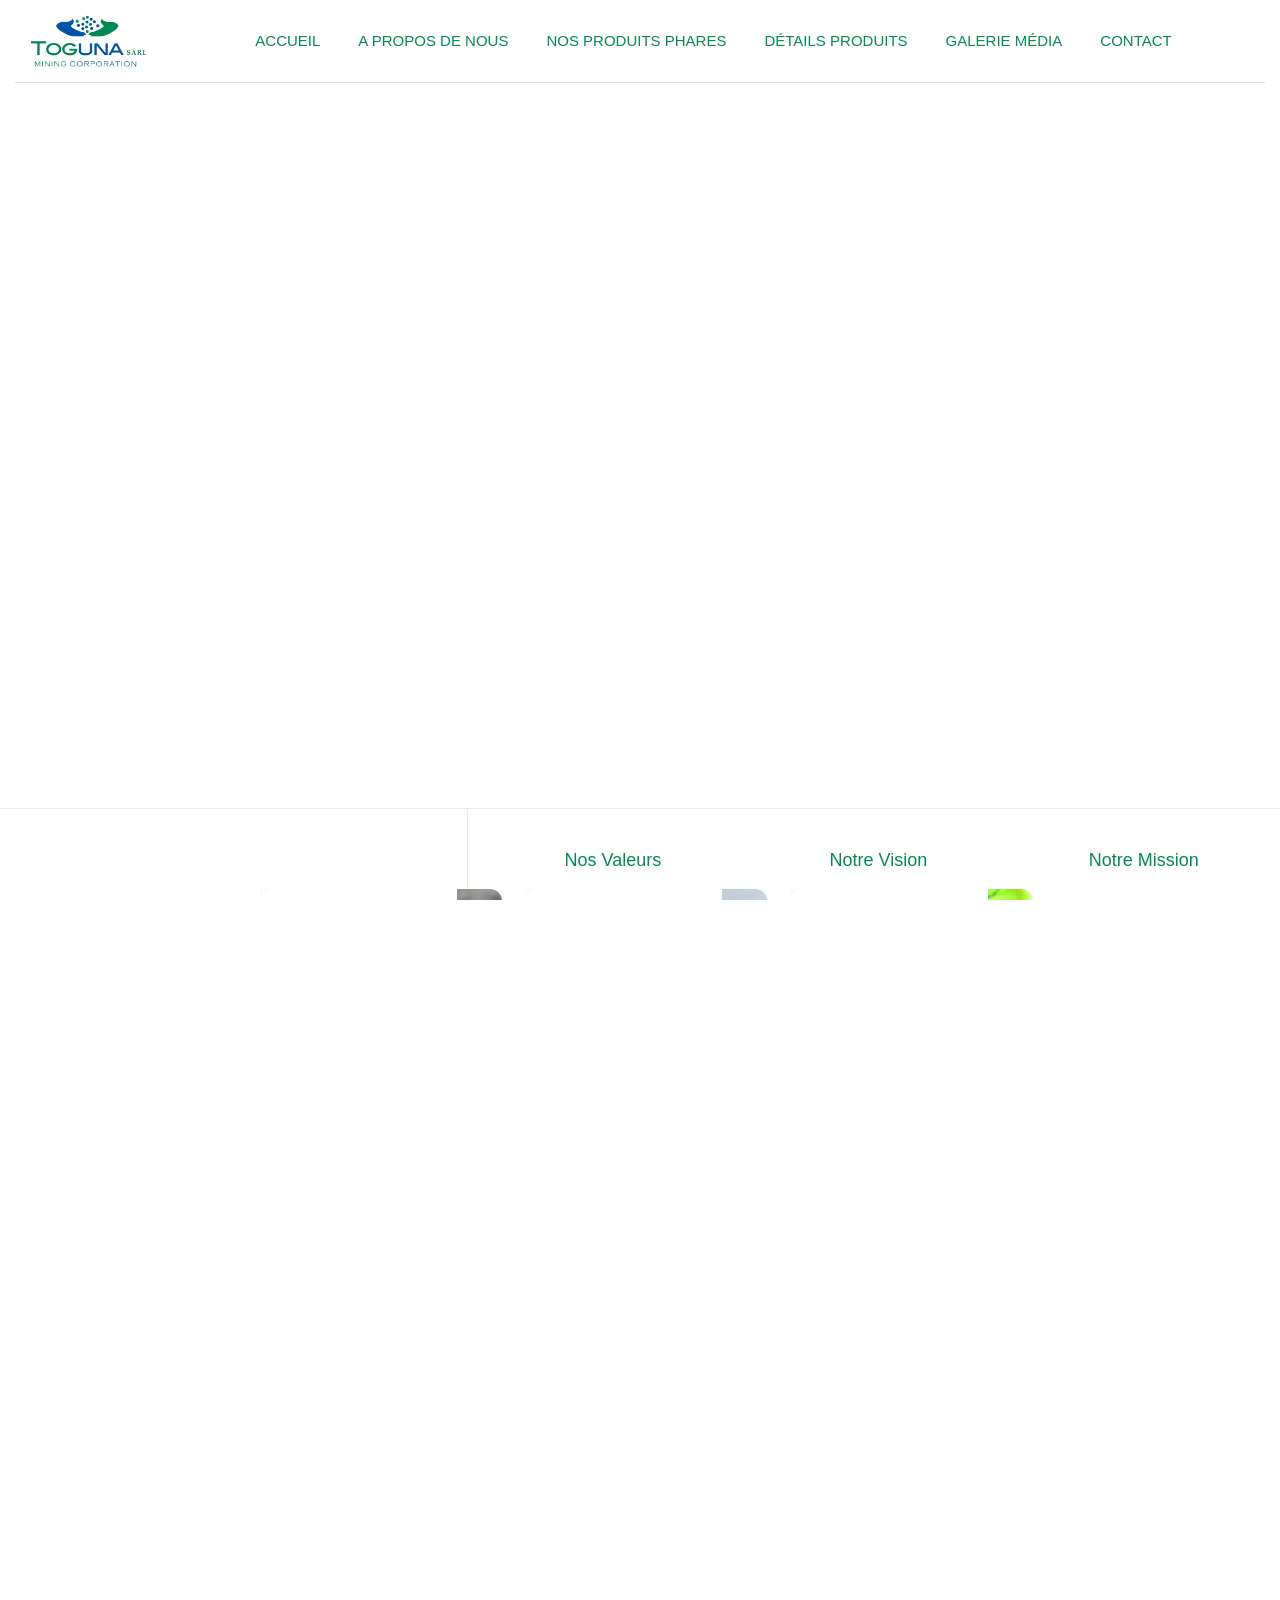
==== about.html @ 3d14f7b5 "Initial commit TmcWeb" ====
<!doctype html>
<html class="no-js" lang="zxx">


<!-- Mirrored from html.rrdevs.net/faizen/index.html by HTTrack Website Copier/3.x [XR&CO'2014], Wed, 16 Jul 2025 09:36:57 GMT -->
<head>
    <meta charset="utf-8">
    <meta http-equiv="x-ua-compatible" content="ie=edge">
    <title>Toguna Mining Corporation</title>
    <meta name="description" content="">
    <meta name="author" content="soukhinkhan">
    <meta name="viewport" content="width=device-width, initial-scale=1">
    <!-- Place favicon.ico in the root directory -->
    <link rel="shortcut icon" type="image/x-icon" href="Assetstmc\tmclogo\toglogo.jpg">
    <link rel="preconnect" href="https://fonts.googleapis.com/">
    <link rel="preconnect" href="https://fonts.gstatic.com/">
    <link href="https://fonts.googleapis.com/css2?family=Sofia&amp;display=swap" rel="stylesheet">
    <!-- CSS here -->
    <link rel="stylesheet" href="assets2/css/vendor/bootstrap.min.css">
    <link rel="stylesheet" href="assets2/css/vendor/animate.min.css">
    <link rel="stylesheet" href="assets2/css/vendor/odometer.min.css">
    <link rel="stylesheet" href="assets2/css/plugins/swiper.min.css">
    <link rel="stylesheet" href="assets2/css/vendor/magnific-popup.css">
    <link rel="stylesheet" href="assets2/css/vendor/fontawesome-pro.css"> 
    <link rel="stylesheet" href="assets2/css/vendor/spacing.css">
    <link rel="stylesheet" href="assets2/css/vendor/custom-font.css">
    <link rel="stylesheet" href="assets2/css/main.css">
    <link rel="stylesheet" href="assets2/css/custom-colors.css">
    
    <!-- CSS pour l'écran de chargement TMC -->
    <style>
        /* Loading Screen Styles */
        .loading-screen {
            position: fixed;
            top: 0;
            left: 0;
            width: 100%;
            height: 100%;
            background: linear-gradient(135deg, #068953, #0a57a4);
            display: flex;
            justify-content: center;
            align-items: center;
            z-index: 9999;
            transition: opacity 0.5s ease-out, visibility 0.5s ease-out;
        }
        
        .loading-screen.hidden {
            opacity: 0;
            visibility: hidden;
        }
        
        .loading-content {
            text-align: center;
            color: white;
        }
        
        .loading-logo {
            width: 120px;
            height: 120px;
            border-radius: 50%;
            margin-bottom: 20px;
            box-shadow: 0 10px 30px rgba(0,0,0,0.3);
            animation: logo-pulse 2s ease-in-out infinite;
        }
        
        @keyframes logo-pulse {
            0%, 100% {
                transform: scale(1);
                box-shadow: 0 10px 30px rgba(0,0,0,0.3);
            }
            50% {
                transform: scale(1.05);
                box-shadow: 0 15px 40px rgba(0,0,0,0.4);
            }
        }
        
        .loading-spinner {
            width: 40px;
            height: 40px;
            border: 3px solid rgba(255,255,255,0.3);
            border-top: 3px solid white;
            border-radius: 50%;
            margin: 20px auto;
            animation: spin 1s linear infinite;
        }
        
        @keyframes spin {
            0% { transform: rotate(0deg); }
            100% { transform: rotate(360deg); }
        }
        
        .loading-text {
            font-size: 18px;
            font-weight: 600;
            margin-top: 15px;
            opacity: 0.9;
            animation: text-fade 2s ease-in-out infinite;
        }
        
        @keyframes text-fade {
            0%, 100% { opacity: 0.9; }
            50% { opacity: 0.6; }
        }
        
        /* Styles pour les overlays de texte sur les images */
        .image-overlay-container {
            position: relative;
            overflow: hidden;
            border-radius: 12px;
            box-shadow: 0 8px 25px rgba(0, 0, 0, 0.15);
            transition: transform 0.3s ease, box-shadow 0.3s ease;
        }
        
        .image-overlay-container:hover {
            transform: translateY(-2px);
            box-shadow: 0 10px 25px rgba(0, 0, 0, 0.2);
        }
        
        .image-overlay-container img {
            width: 100%;
            height: 400px;
            object-fit: cover;
            transition: transform 0.3s ease;
        }
        
        .image-overlay-container:hover img {
            transform: scale(1.02);
        }
        
        .image-overlay {
            position: absolute;
            top: 0;
            left: 0;
            right: 0;
            bottom: 0;
            background: linear-gradient(135deg, 
                rgba(0, 0, 0, 0.7) 0%, 
                rgba(0, 0, 0, 0.8) 50%, 
                rgba(0, 0, 0, 0.9) 100%);
            display: flex;
            align-items: center;
            justify-content: center;
            opacity: 0;
            transition: all 0.4s ease;
            backdrop-filter: blur(1px);
            -webkit-backdrop-filter: blur(1px);
        }
        
        .image-overlay-container:hover .image-overlay {
            opacity: 1;
        }
        
        .overlay-content {
            text-align: center;
            color: white;
            padding: 20px;
            max-width: 90%;
            transform: translateY(20px);
            transition: transform 0.4s ease 0.1s;
        }
        
        .image-overlay-container:hover .overlay-content {
            transform: translateY(0);
        }
        
        .overlay-text {
            font-family: 'Blair', sans-serif;
            font-size: 1.3rem;
            line-height: 1.7;
            color: #ffffff;
            text-shadow: 1px 1px 3px rgba(0, 0, 0, 0.8);
            margin: 0;
            opacity: 1;
            text-align: center;
            max-width: 90%;
        }
        
        /* Suppression de l'animation de texte */
        
        @keyframes slideInFromTop {
            0% {
                opacity: 0;
                transform: translateY(-30px);
            }
            100% {
                opacity: 1;
                transform: translateY(0);
            }
        }
        
        @keyframes slideInFromBottom {
            0% {
                opacity: 0;
                transform: translateY(30px);
            }
            100% {
                opacity: 1;
                transform: translateY(0);
            }
        }
        
        /* Responsive pour mobile */
        @media (max-width: 768px) {
            .image-overlay-container img {
                height: 350px;
            }
            
            .overlay-text {
                font-size: 1.2rem;
                line-height: 1.6;
            }
            
            .overlay-content {
                padding: 20px;
            }
        }
        
        @media (max-width: 576px) {
            .image-overlay-container img {
                height: 300px;
            }
            
            .overlay-text {
                font-size: 1.1rem;
                line-height: 1.5;
            }
            
            .overlay-content {
                padding: 15px;
            }
        }
        
        /* Animation de pulsation pour attirer l'attention */
        .experience__item:hover .experience-title {
            color: #0a57a4;
            transition: color 0.3s ease;
        }
        
        /* Effet de brillance sur l'overlay */
        .image-overlay::before {
            content: '';
            position: absolute;
            top: 0;
            left: -100%;
            width: 100%;
            height: 100%;
            background: linear-gradient(90deg, 
                transparent, 
                rgba(255, 255, 255, 0.2), 
                transparent);
            transition: left 0.6s ease;
        }
        
        .image-overlay-container:hover .image-overlay::before {
            left: 100%;
        }
    </style>
</head>


<body>
    <!-- Loading Screen avec Logo TMC -->
<div id="loading-screen" class="loading-screen">
    <div class="loading-content">
        <img src="Assetstmc/tmclogo/toglogo.jpg" alt="TMC Logo" class="loading-logo">
        <div class="loading-spinner"></div>
        <p class="loading-text">Chargement...</p>
    </div>
</div>

<!-- Backtotop start -->
<div class="backtotop-wrap cursor-pointer">
    <svg class="backtotop-circle svg-content" width="100%" height="100%" viewBox="-1 -1 102 102">
        <path d="M50,1 a49,49 0 0,1 0,98 a49,49 0 0,1 0,-98" />
    </svg>
</div>
<!-- Backtotop end -->

<!-- Offcanvas area start -->
<div class="fix">
    <div class="offcanvas__area">
        <div class="offcanvas__wrapper">
            <div class="offcanvas__content">
                <div class="offcanvas__top d-flex justify-content-between align-items-center">
                    <div class="offcanvas__logo">
                        <a href="about.html">
                            <img src="Assetstmc\tmclogo\toglogo.jpg" alt="logo not found">
                        </a>
                    </div>
                    <div class="offcanvas__close">
                                    <button class="offcanvas-close-icon animation--flip" title="Fermer le menu">
                                <span class="offcanvas-m-lines">
                              <span class="offcanvas-m-line line--1"></span><span class="offcanvas-m-line line--2"></span><span class="offcanvas-m-line line--3"></span>
                                </span>
                        </button>
                    </div>
                </div>
                <div class="mobile-menu fix"></div>
            </div>
        </div>
    </div>
</div>
<div class="offcanvas__overlay"></div>
<div class="offcanvas__overlay-white"></div>
<!-- Offcanvas area start -->

<!-- Header area start -->
<!-- Header area start -->
<header>
    <style>
        @font-face {
            font-family: 'Blair';
            src: url('fonts/Blair-Regular.ttf') format('truetype');
            font-weight: normal;
            font-style: normal;
        }

        #header-sticky nav#mobile-menu ul li a {
            font-family: 'Blair', sans-serif;
            color: #068953; /* vert de base */
            transition: color 0.3s ease;
        }

        #header-sticky nav#mobile-menu ul li a:hover {
            color: #0a57a4; /* bleu au survol */
        }
        
        /* Style pour la navigation mobile - fond blanc et liens verts */
        .offcanvas__content {
            background-color: white !important;
        }
        
        .mobile-menu {
            background-color: white !important;
        }
        
        .mobile-menu ul li a {
            color: #068953 !important;
            font-weight: 600 !important;
            font-size: 16px !important;
            padding: 12px 0 !important;
            border-bottom: 1px solid rgba(6, 137, 83, 0.1) !important;
            transition: all 0.3s ease !important;
        }
        
        .mobile-menu ul li a:hover {
            color: #0a57a4 !important;
            background-color: rgba(6, 137, 83, 0.05) !important;
            padding-left: 10px !important;
        }
        
        .mobile-menu ul li {
            border-bottom: 1px solid rgba(6, 137, 83, 0.1) !important;
        }
        
        /* Footer - Police Blair */
        .footer {
            font-family: 'Blair', sans-serif !important;
        }
        
        .footer h2,
        .footer h3,
        .footer h4,
        .footer p,
        .footer span,
        .footer a {
            font-family: 'Blair', sans-serif !important;
        }
        
        /* Forcer la couleur bleue pour les titres du footer */
        .footer h4[style*="color: #0a57a4"] {
            color: #0a57a4 !important;
        }
        
        .footer .footer__widget-title h4 {
            color: #0a57a4 !important;
        }
        
        .footer__link ul li a {
            font-family: 'Blair', sans-serif !important;
            transition: opacity 0.3s ease;
        }
        
        .footer__link ul li a:hover {
            opacity: 0.8;
        }
        
        .footer__copyright p,
        .footer__copyright a {
            font-family: 'Blair', sans-serif !important;
        }
        
        .footer__copyright-menu ul li a {
            font-family: 'Blair', sans-serif !important;
            transition: opacity 0.3s ease;
        }
        
        .footer__copyright-menu ul li a:hover {
            opacity: 0.8;
        }
        
        .footer__info a {
            font-family: 'Blair', sans-serif !important;
        }
        
        .footer__subscribe input[type="email"] {
            font-family: 'Blair', sans-serif !important;
        }
        
        .footer__subscribe .form-check-label {
            font-family: 'Blair', sans-serif !important;
        }
        
        /* Footer Responsive */
        @media (max-width: 768px) {
            .footer__wrap {
                text-align: center;
            }
            
            .footer__widget {
                margin-bottom: 30px;
                text-align: center;
            }
            
            .footer__logo {
                text-align: center;
            }
            
            .footer__logo img {
                max-width: 150px !important;
                margin: 0 auto;
                display: block;
            }
            
            .footer__content {
                text-align: center;
            }
            
            .footer__info {
                text-align: center;
            }
            
            .footer__info a {
                display: block;
                margin-bottom: 8px;
                text-align: center;
            }
            
            .footer__link ul {
                text-align: center;
                list-style: none;
                padding: 0;
                margin: 0;
                display: flex;
                flex-direction: column;
                align-items: center;
            }
            
            .footer__link ul li {
                margin-bottom: 10px;
                text-align: center;
                width: 100%;
            }
            
            .footer__link ul li a {
                text-align: center;
                display: inline-block;
            }
            
            .footer__widget-title {
                text-align: center;
            }
            
            .footer__widget-title h4 {
                text-align: center;
            }
        }
        
        @media (max-width: 576px) {
            .footer__wrap {
                padding: 20px 0;
            }
            
            .footer__widget {
                margin-bottom: 25px;
            }
            
            .footer__widget-title {
                margin-bottom: 15px !important;
            }
            
            .footer__logo img {
                max-width: 120px !important;
            }
            
            .footer__copyright {
                text-align: center;
                margin-bottom: 15px;
            }
            
            .footer__copyright-menu {
                text-align: center;
            }
            
            .footer__copyright-menu ul {
                justify-content: center;
                display: flex;
                flex-wrap: wrap;
                gap: 15px;
            }
            
            .footer__copyright-menu ul li {
                margin: 0;
            }
        }
        
        .mobile-menu ul li:last-child {
            border-bottom: none !important;
        }
        
        /* Style pour le bouton de fermeture */
        .offcanvas-close-icon {
            color: #068953 !important;
        }
        
        .offcanvas-m-line {
            background-color: #068953 !important;
        }
        
        /* Style pour le logo dans l'offcanvas */
        .offcanvas__logo img {
            max-height: 60px !important;
        }
        
        /* Header blanc lors du scroll */
        .header.header-2 {
            background-color: white !important;
            transition: background-color 0.3s ease;
        }
        
        .header.header-2.header-sticky {
            background-color: white !important;
            box-shadow: 0 2px 10px rgba(0,0,0,0.1) !important;
        }
        
        /* Responsive pour mobile */
        @media (max-width: 768px) {
            .mobile-menu ul li a {
                font-size: 18px !important;
                padding: 15px 0 !important;
            }
            
            .offcanvas__content {
                padding: 20px !important;
            }
            
            /* Header complet blanc sur mobile */
            .header {
                background-color: white !important;
                box-shadow: 0 2px 10px rgba(0,0,0,0.1) !important;
            }
            
            .header2__main {
                background-color: white !important;
            }
            
            .header__main {
                background-color: white !important;
            }
            
            /* Logo et navigation dans le header */
            .header__logo img {
                filter: none !important;
            }
            
            .header__nav ul li a {
                color: #068953 !important;
                font-weight: 600 !important;
            }
            
            .header__nav ul li a:hover {
                color: #0a57a4 !important;
            }
            
            /* Bouton menu hamburger */
            .header__bar {
                color: #068953 !important;
            }
            
            .header__bar span {
                background-color: #068953 !important;
            }
            
            /* Overlay de l'offcanvas */
            .offcanvas__overlay {
                background-color: white !important;
                opacity: 0.95 !important;
            }
            
            /* Contenu de l'offcanvas complètement blanc */
            .offcanvas__wrapper {
                background-color: white !important;
            }
            
            .offcanvas__area {
                background-color: white !important;
            }
            
            /* S'assurer que tout le menu est blanc */
            .offcanvas__content,
            .mobile-menu,
            .mobile-menu ul,
            .mobile-menu ul li {
                background-color: white !important;
            }
            
            /* Style pour le bouton de fermeture */
            .offcanvas-close-icon {
                background-color: white !important;
                color: #068953 !important;
            }
            
            .offcanvas-m-line {
                background-color: #068953 !important;
            }
        }

        /* Styles pour le nouveau footer */
        /* Police Blair ITC sur tout le footer */
        .footer-container, .hero-section, .hero-title, .hero-subtitle, .cta-button,
        .footer-main, .footer-brand, .brand-name, .brand-description,
        .footer-column, .column-title, .footer-link,
        .footer-bottom, .copyright, .legal-links, .legal-link {
            font-family: 'Blair ITC', 'Blair', sans-serif !important;
        }
        .footer-container {
            max-width: 1200px;
            margin: 0 auto;
            background: white;
            border-radius: 16px;
            overflow: hidden;
            box-shadow: 0 4px 20px rgba(0, 0, 0, 0.1);
        }

        /* Section Hero */
        .hero-section {
            background: linear-gradient(135deg, #666 0%, #333 50%, #000 100%);
            padding: 60px 40px;
            text-align: center;
            color: white;
        }

        .hero-title {
            font-size: 3.2rem;
            font-weight: 600;
            margin-bottom: 16px;
            line-height: 1.2;
        }

        .hero-subtitle {
            font-size: 1.3rem;
            color: #ccc;
            margin-bottom: 32px;
            max-width: 640px;
            margin-left: auto;
            margin-right: auto;
            line-height: 1.5;
        }

        .cta-button {
            background: white;
            color: #333;
            padding: 16px 32px;
            border: 2px solid #0a57a4;
            border-radius: 12px;
            font-size: 1.15rem;
            font-weight: 700;
            cursor: pointer;
            transition: transform 0.2s ease, background-color 0.2s ease, color 0.2s ease;
        }

        .cta-button:hover {
            transform: translateY(-2px);
            background-color: #0a57a4;
            color: #ffffff;
        }

        /* Section Footer principale */
        .footer-main {
            padding: 60px 40px 40px;
            display: grid;
            grid-template-columns: 1fr 1fr 1fr 1fr;
            gap: 60px;
            align-items: start;
        }

        .footer-brand {
            grid-column: 1;
        }

        .brand-logo {
            display: flex;
            align-items: center;
            gap: 8px;
            margin-bottom: 20px;
        }

        .logo-icon {
            width: 24px;
            height: 24px;
            background: #333;
            border-radius: 4px;
            display: flex;
            align-items: center;
            justify-content: center;
            color: white;
            font-weight: bold;
            font-size: 14px;
        }

        .brand-name {
            font-size: 1.6rem;
            font-weight: 600;
            color: #333;
        }

        .brand-description {
            color: #666;
            line-height: 1.75;
            margin-bottom: 24px;
            font-size: 1.1rem;
        }

        .social-links {
            display: flex;
            gap: 16px;
        }

        .social-link {
            width: 40px;
            height: 40px;
            background: #f5f5f5;
            border-radius: 10px;
            display: flex;
            align-items: center;
            justify-content: center;
            color: #666;
            text-decoration: none;
            transition: all 0.2s ease;
            font-size: 1.25rem;
        }

        .social-link:hover {
            background: #333;
            color: white;
        }

        .footer-column {
            display: flex;
            flex-direction: column;
        }

        .column-title {
            font-size: 1.6rem;
            font-weight: 700;
            color: #333;
            margin-bottom: 20px;
        }

        /* Liens de la colonne "Nos pages" en h4 plus grands */
        .footer-column .page-link-title {
            margin: 0 0 12px 0;
            font-size: 1.3rem;
            font-weight: 700;
            color: #333;
            line-height: 1.35;
        }
        .footer-column .page-link-title .footer-link { font-size: inherit; display: inline-block; }

        .footer-link {
            color: #666;
            text-decoration: none;
            margin-bottom: 12px;
            font-size: 1.15rem;
            transition: color 0.2s ease;
        }

        .footer-link:hover {
            color: #333;
        }

        /* Section Copyright */
        .footer-bottom {
            padding: 20px 40px;
            border-top: 1px solid #eee;
            display: flex;
            justify-content: space-between;
            align-items: center;
            flex-wrap: wrap;
            gap: 20px;
        }

        .copyright {
            color: #999;
            font-size: 1.05rem;
        }

        .legal-links {
            display: flex;
            gap: 24px;
        }

        .legal-link {
            color: #999;
            text-decoration: none;
            font-size: 1.05rem;
            transition: color 0.2s ease;
        }

        .legal-link:hover {
            color: #666;
        }

        /* Couleurs officielles des réseaux sociaux */
        .social-link .fa-tiktok { color: #000000; }
        .social-link .fa-instagram { color: #E4405F; }
        .social-link .fa-facebook-f { color: #1877F2; }
        .social-link .fa-youtube { color: #FF0000; }

        /* Hover: fond en couleur officielle, icône en blanc */
        .social-link[href*="tiktok.com"]:hover { background: #000000; }
        .social-link[href*="instagram.com"]:hover { background: #E4405F; }
        .social-link[href*="facebook.com"]:hover { background: #1877F2; }
        .social-link[href*="youtube.com"]:hover { background: #FF0000; }

        .social-link[href*="tiktok.com"]:hover i,
        .social-link[href*="instagram.com"]:hover i,
        .social-link[href*="facebook.com"]:hover i,
        .social-link[href*="youtube.com"]:hover i { color: #FFFFFF; }

        /* Responsive pour le footer */
        @media (max-width: 768px) {
            .footer-main {
                grid-template-columns: 1fr;
                gap: 40px;
                padding: 40px 20px;
            }

            .hero-section {
                padding: 40px 20px;
            }

            .hero-title {
                font-size: 2.4rem;
            }
            .brand-name { font-size: 1.5rem; }
            .column-title { font-size: 1.4rem; }
            .footer-link { font-size: 1.05rem; }
            .social-link { width: 38px; height: 38px; font-size: 1.2rem; }

            .footer-column .page-link-title { font-size: 1.15rem; }

            .footer-bottom {
                flex-direction: column;
                text-align: center;
                padding: 20px;
            }
        }

        @media (max-width: 1024px) and (min-width: 769px) {
            .footer-main {
                grid-template-columns: 1fr 1fr;
                gap: 40px;
            }
        }
    </style>

    <div id="header-sticky" class="header header-2">
        <div class="container">
            <div class="mega__menu-wrapper p-relative">
                <div class="header__main header2__main">
                    <div class="header__left">
                        <div class="header-1__logo">
                            <a href="about.html">
                                <div class="logo">
                                    <img src="Assetstmc\tmclogo\toglogo.jpg" alt="logo not found">
                                </div>
                            </a>
                        </div>
                    </div>
                    <div class="header__middle header-2__middle">
                        <div class="mean__menu-wrapper d-none d-xl-block">
                            <div class="main-menu main-menu-2">
                                <nav id="mobile-menu">
                                    <ul>
                                        <li>
                                            <a href="index.html">Accueil</a>
                                        </li>
                                        <li>
                                            <a href="about.html">A propos de nous</a>
                                        </li>
                                        <li>
                                            <a href="portfolio-creative-thumb-slider.html">Nos produits phares</a>
                                        </li>
                                        <li>
                                            <a href="portfolio-details-creative-slider-light.html">Détails produits</a>
                                        </li>
                                        <li>
                                            <a href="index-startup-agency-light.html">Galerie Média</a>
                                        </li>
                                        <li>
                                            <a href="contact.html">Contact</a>
                                        </li>
                                    </ul>
                                </nav>
                            </div>
                        </div>
                    </div>
                    <div class="header__right header2__right">
                        <div class="header__action d-flex align-items-center">
                            <div class="header__hamburger ml-20 d-xl-none">
                                <div class="sidebar__toggle">
                                    <button class="bar-icon" title="Ouvrir le menu">
                                        <span></span>
                                        <span></span>
                                        <span></span>
                                    </button>
                                </div>
                            </div>
                        </div>
                    </div>
                </div>
            </div>
        </div>
    </div>
</header>


<div id="popup-search-box">
    <div class="box-inner-wrap d-flex align-items-center">
        <form id="form" action="#" method="get" role="search">
            <input id="popup-search" type="text" name="s" placeholder="Type keywords here...">
        </form>
        <div class="search-close"><i class="fa-sharp fa-regular fa-xmark"></i></div>
    </div>
</div>
<!-- Header area end -->

<!-- Body main wrapper start -->
 <div id="smooth-wrapper">
    <div id="smooth-content">
        <main>
            
            <!-- Banner area start -->
            <section class="banner__area body-bg p-relative overflow-hidden z-1">
                <div class="banner__line-shape">
                    <div class="project-section__border__shape"></div>
                    <div class="project-section__border__shape"></div>
                    <div class="project-section__border__shape"></div>
                    <div class="project-section__border__shape"></div>
                </div>
                <div class="container custom-container">
                    <div class="row">
                        <div class="col-12">
                            <div class="banner__content">
                                <h1 class="rr-title-animation" style="font-family: 'Blair ITC', sans-serif;">Toguna <span class="arrow"><img src="assets2/imgs/shapes/hero-1-top-arrow.png" alt="arrow"> <br> </span> 
                                    <span class="video">
                                        <a class="video-popup">
                                            <video class="title-video" data-delay="1.9" data-offset="100" data-direction="right" loop="" muted="" autoplay="" playsinline="">
                                                <source src="Assetstmc\abouts\Video header.mp4" type="video/mp4">
                                            </video>
                                        </a>
                                    </span>
                                    <span class="solutions rr-title-animation" style="font-family: 'Blair', sans-serif;">Mining</span> <span class="brand rr-title-animation" style="font-family: 'Blair', sans-serif;">Corporation.</span></h1>
                            </div>
                        </div>
                    </div>
                </div>
            </section>

            <section class="experience__area experience-section body-bg">
                <div class="container">
                    <div class="row align-items-center experience__border">
                        <div class="col-xl-4 col-lg-4">
                            <div class="experience__big__text hero">
                                <h4 style="font-family: 'Blair', sans-serif;">+09</h4>
                                <span class="_split_text" style="font-family: 'Blair', sans-serif;">ans d'experience</span>
                            </div>
                        </div>
                        <div class="col-xl-8 col-lg-8">
                            <div class="experience__wrapper">
                                <div class="experience__item">
                                    <h3 class="experience-title" style="font-family: 'Blair ITC', sans-serif;">Nos Valeurs</h3>
                                    <div class="experience-thumb return">
                                        <div class="image-overlay-container">
                                            <img src="Assetstmc\abouts\valeur.jpg" alt="image not found">
                                            <div class="image-overlay">
                                                <div class="overlay-content">
                                                    <p class="overlay-text">Placer le client au cœur de tout. TMC est née du désir de fournir des produits de qualité à des prix compétitifs. Nous ne sommes pas seulement une entreprise, nous sommes une promesse de service centré sur le client, une distinction rare dans notre industrie.</p>
                                                </div>
                                            </div>
                                        </div>
                                    </div>
                                </div>
                                <div class="experience__item">
                                    <h3 class="experience-title" style="font-family: 'Blair ITC', sans-serif;">Notre Vision </h3>
                                    <div class="experience-thumb return">
                                        <div class="image-overlay-container">
                                            <img src="Assetstmc\abouts\vison.jpg" alt="image not found">
                                            <div class="image-overlay">
                                                <div class="overlay-content">
                                                    <p class="overlay-text">Au-delà de répondre aux besoins industriels, notre ambition à court terme est de transcender les attentes en introduisant des produits nouveaux et avant-gardistes. Plongez dans l'univers TMC, où l'innovation et la diversification sont nos maîtres mots.</p>
                                                </div>
                                            </div>
                                        </div>
                                    </div>
                                </div>
                                <div class="experience__item">
                                    <h3 class="experience-title" style="font-family: 'Blair ITC', sans-serif;">Notre Mission</h3>
                                    <div class="experience-thumb return">
                                        <div class="image-overlay-container">
                                            <img src="Assetstmc\abouts\Mission.jpg" alt="image not found">
                                            <div class="image-overlay">
                                                <div class="overlay-content">
                                                    <p class="overlay-text">Être au service de la collectivité signifie chez TMC mettre à disposition des produits et des services qui façonnent des chefs-d'œuvre, contribuant à façonner le bien-être d'aujourd'hui et de demain, NOTRE ENGAGEMENT - Excellence à Chaque Pas.</p>
                                                </div>
                                            </div>
                                        </div>
                                    </div>
                                </div>
                            </div>
                        </div>
                    </div>
                </div>
            </section>

            <section class="heading-slide body-bg section-space-top-140 heading-section-pb-160">
                <div class="swiper heading-slide__active">
                    <div class="swiper-wrapper">
                        <div class="swiper-slide">
                            <h2 class="heading-slide__title" style="font-family: 'Blair ITC', sans-serif;">Gravier concassé!<img data-width="400px" src="Assetstmc\tmclogo\toglogo.jpg" alt="icon"></h2>
                        </div>
                        <div class="swiper-slide">
                            <h2 class="heading-slide__title" style="font-family: 'Blair ITC', sans-serif;">La réference du<img data-width="400px" src="Assetstmc\tmclogo\toglogo.jpg" alt="icon"></h2>
                        </div>
                    </div>
                </div>
            </section>

            <section class="about-section__area about-section section-space-bottom-160 body-bg overflow-hidden">
                <div class="container">
                    <div class="section__title-wrapper-4 hero">
                        <h2 class="section__title _split_text" style="font-family: 'Blair', sans-serif;">
                            Créer un lien <br> <img src="Assetstmc\abouts\don1.jpg" alt="image not found"> <span style="font-family: 'Blair', sans-serif;">avec </span> <br> <span class="section__subtitle" style="font-family: 'Blair', sans-serif;">la communauté.</span>
                        </h2>
                        <p class="section__title__dec rr_title_anim" style="color: #068953 !important;">
                            TMC s'engage aux côtés des plus vulnérables,<br>
                            en soutenant des actions concrètes sur le terrain,<br>
                            au service du développement et de la solidarité.
                        </p>
                    </div>
                    <div class="row">
                        <div class="col-md-6">
                            
                            <div class="about-section__left">
                                <div class="about-section__left__wrapper">
                                    <div class="about-section__thumb text-end img_anim_reveal">
                                        <img src="Assetstmc\abouts\don3.jpg" alt="image not found">
                                    </div>
                                    <div class="about-section__thumb img_anim_reveal">
                                        <img class="image-2" src="Assetstmc\abouts\don4.jpg" alt="image not found">
                                    </div>
                                </div>

                            </div>
                        </div>
                        <div class="col-md-6">
                            <div class="about-section__right">
                                <div class="about-section__right__wrapper p-relative">
                                    <div class="about-section__thumb img_anim_reveal-2">
                                        <img class="image-1" src="Assetstmc\abouts\don2.jpg" alt="image not found">
                                    </div>
                                    <div class="about-section__right__content img_anim_reveal-2">
                                        <div class="about-section__right__icon">
                                            <i class="fas fa-hands-helping" style="font-size: 48px; color: #0a57a4;"></i>
                                        </div>
                                        <p class="about-section__right__dec">
                                            Grâce à ses initiatives solidaires, TMC améliore <br>
                                            durablement le quotidien des populations locales.
                                        </p>
                                        <div class="about-section__right__count">
                                            <h4>+<span class="odometer" data-count="54">0</span></h4>
                                            <h5>Actions caritatives réalisées</h5>
                                        </div>
                                    </div>
                                </div>
                            </div>
                        </div>
                    </div>
                </div>
            </section>

                                    <h2 style="color: #068953; text-align: center; font-family: 'Blair ITC', sans-serif;">Nos moments forts</h2> <br>
            <div class="brand-section__area brand-section body-bg">
                <div class="container">
                    <div class="swiper sk-logo-slide__active">
                        <div class="swiper-wrapper">
                            <div class="swiper-slide">
                                <div class="brand-section__logo">
                                    <i class="fas fa-images" style="font-size: 48px; color: #0a57a4; opacity: 0.7;"></i>
                                </div>
                            </div>
                            <div class="swiper-slide">
                                <div class="brand-section__logo">
                                    <i class="fas fa-calendar-alt" style="font-size: 48px; color: #068953; opacity: 0.7;"></i>
                                </div>
                            </div>
                            <div class="swiper-slide">
                                <div class="brand-section__logo">
                                    <i class="fas fa-users" style="font-size: 48px; color: #0a57a4; opacity: 0.7;"></i>
                                </div>
                            </div>
                            <div class="swiper-slide">
                                <div class="brand-section__logo">
                                    <i class="fas fa-trophy" style="font-size: 48px; color: #068953; opacity: 0.7;"></i>
                                </div>
                            </div>
                            <div class="swiper-slide">
                                <div class="brand-section__logo">
                                    <i class="fas fa-star" style="font-size: 48px; color: #0a57a4; opacity: 0.7;"></i>
                                </div>
                            </div>
                            <div class="swiper-slide">
                                <div class="brand-section__logo">
                                    <i class="fas fa-heart" style="font-size: 48px; color: #068953; opacity: 0.7;"></i>
                                </div>
                            </div>
                        </div>
                    </div>
                </div>
            </div>

            <section class="project-section__area tp-btn-trigger-2 project-section body-bg section-space-bottom-160 section-space-top-110">
                <div class="container">
                    <div class="project-section__shape__wrap">
                        <div class="project-section__border__shape"></div>
                        <div class="project-section__border__shape"></div>
                        <div class="project-section__border__shape"></div>
                        <div class="project-section__border__shape"></div>
                    </div>
                    <div class="row">
                        <div class="col-md-6">
                            <div class="project-section__item margin-bottom margin-right">
                                <div class="project-section__title__wrap hero">
                                    
                                    <h3 class="project-section__title _split_text">Expo  <br>
                                     Ogobagna</a></h3>
                                </div>
                                <div class="project-section__thumb">
                                    <img src="Assetstmc\abouts\ogobagna 2025.jpg" alt="image not found">
                                </div>
                            </div>
                            <div class="project-section__item margin-bottom margin-right">
                                <div class="project-section__title__wrap hero">
                                    
                                    <h3 class="project-section__title _split_text">Mouton <br>
                                    Tabaski</a></h3>
                                </div>
                                <div class="project-section__thumb">
                                    <img src="Assetstmc\abouts\remise des moutons.jpg" alt="image not found">
                                </div>
                            </div>
                            <div class="project-section__item margin-right">
                                <div class="project-section__title__wrap hero">
                                    
                                    <h3 class="project-section__title _split_text">Fanzone <br>
                                    2024</a></h3>
                                </div>
                                <div class="project-section__thumb">
                                    <img src="Assetstmc\abouts\fanzone 2024.jpg" alt="image not found">
                                </div>
                            </div>
                        </div>
                        <div class="col-md-6">
                            <div class="project-section__item margin-top margin-left">
                                <div class="project-section__title__wrap hero">
                                    <h3 class="project-section__title _split_text">Journée <br>
                                    8 mars</a></h3>
                                </div>
                                <div class="project-section__thumb">
                                    <img src="Assetstmc\abouts\8 mars.jpg" alt="image not found">
                                </div>
                            </div>
                            <div class="project-section__item margin-top margin-left">
                                <div class="project-section__title__wrap hero">
                                   
                                    <h3 class="project-section__title _split_text">Team <br>
                                    Building</a></h3>
                                </div>
                                <div class="project-section__thumb">
                                    <img src="Assetstmc\abouts\teambuilding 2023.jpg" alt="image not found">
                                </div>
                            </div>
                                                        <div class="project-section__item margin-top margin-left">
                                <div class="project-section__title__wrap hero">
                                    
                                    <h3 class="project-section__title _split_text">Sunakari <br>
                                    2024</a></h3>
                                </div>
                                <div class="project-section__thumb">
                                    <img src="Assetstmc\abouts\sunakari 2024.jpg" alt="image not found">
                                </div>
                            </div>
                            <div class="project-section__content margin-top margin-left">
                                <div class="tp-portfolio-more tp-hover-btn-wrapper tp-btn-bounce-2">
                                    <a href="index-startup-agency-light.html"
                                        class="tp-hover-btn tp-hover-btn-item tp-btn-circle-2 d-flex align-items-center justify-content-center flex-column">
                                        <span class="tp-btn-circle-text-2">
                                            Voir <svg width="18" height="18" viewBox="0 0 18 18" fill="none" xmlns="http://www.w3.org/2000/svg">
                                                <path d="M4.24268 13.3843L13.0108 4.61615" stroke="white" stroke-width="1.5" stroke-linecap="round"
                                                    stroke-linejoin="round" />
                                                <path d="M4.52539 4.61621H13.0107V13.1015" stroke="white" stroke-width="1.5" stroke-linecap="round"
                                                    stroke-linejoin="round" />
                                            </svg>
                                            <br> la gallerie media
                                        </span>
                                        <i class="tp-btn-circle-dot"></i>
                                    </a>
                                </div>
                            </div>
                        </div>
                    </div>
                </div>
            </section>

            <div class="portfolio__big mb-30 body-bg overflow-hidden section-space-bottom">
                <div class="portfolio__big-inner overflow-hidden p-relative">
                    <img src="Assetstmc\abouts\open space.jpg" alt="img not found">
                    <div class="portfolio__big-inner-box"> 
                        <span class="portfolio__big-inner-box-item">open space</span>
                        <span class="portfolio__big-inner-box-item">collaboration</span>
                    </div>

                    <!--<div class="tp-portfolio-area p-relative z-index-1 overflow-hidden">
                        <div class="tp-portfolio-top-text tp-portfolio-bg-text d-flex align-items-center">
                            <p>Environnement moderne</p>
                            <div class="tp-portfolio-top-text-border">
                                <a class="tp-portfolio-top-text-border-icon" href="service-details.html"><i class="fa-regular fa-arrow-right"></i></a>
                            </div>
                            <p>Travail d’équipe</p>
                        </div>
                    </div> --> 
                </div>
            </div>

            

        </main>
        
        <!-- Footer area start -->
        <style>
            /* Footer responsive centering */
            @media (max-width: 576px) {
                .footer-column {
                    text-align: center;
                }
                .footer-brand {
                    text-align: center;
                }
                .social-links {
                    justify-content: center;
                }
            }
        </style>
        <footer>
            <div class="footer-container">
                <!-- Section Hero -->
                <div class="hero-section">
                    <h2 class="hero-title" style="color: white !important;">Besoin de produit de construction de qualité ?</h2>
                    <p class="hero-subtitle">Toguna Mining Corporation fournit des produits fiables et performants pour vos projets au Mali et dans la sous‑région.</p>
                    <a class="cta-button" href="Assetstmc/abouts/Presentation Toguna Mining.pdf" download target="_blank" rel="noopener">Télécharger la présentation</a>
                </div>

                <!-- Section Footer principale -->
                <div class="footer-main">
                    <!-- Marque -->
                    <div class="footer-brand">
                        <div class="brand-logo">
                            <img src="Assetstmc/tmclogo/tmclogo-black.png" alt="Toguna Mining Corporation" style="height:60px;width:auto;object-fit:contain;" />
                        </div>
                        <p class="brand-description" style="font-size: clamp(15px, 1.4vw, 18px); line-height: 1.6;">Leader dans l'extraction et la transformation de produit de construction au Mali. Qualité, fiabilité et engagement pour vos chantiers.</p>
                        <div class="social-links">
                            <a aria-label="Tiktok" href="https://www.tiktok.com/@togunamining?is_from_webapp=1&sender_device=pc" target="_blank" rel="noopener" class="social-link"><i class="fa-brands fa-tiktok"></i></a>
                            <a aria-label="Instagram" href="https://www.instagram.com/mtoguna?utm_source=ig_web_button_share_sheet&igsh=NGUwOWZidGE3OXhu" target="_blank" rel="noopener" class="social-link"><i class="fa-brands fa-instagram"></i></a>
                            <a aria-label="Facebook" href="https://www.facebook.com/share/1GqZebvYbv/?mibextid=wwXIfr" target="_blank" rel="noopener" class="social-link"><i class="fa-brands fa-facebook-f"></i></a>
                            <a aria-label="YouTube" href="https://youtube.com/@togunamining-corp?si=p4G_PjlKexDzstfh" target="_blank" rel="noopener" class="social-link"><i class="fa-brands fa-youtube"></i></a>
                        </div>
                    </div>

                    <!-- Colonne Product -->
                    <div class="footer-column">
                        <h3 class="column-title">Produits</h3>
                        <h4 class="page-link-title"><a href="portfolio-details-creative-slider-light.html" class="footer-link">Calcaire</a></h4>
                        <h4 class="page-link-title"><a href="portfolio-details-creative-slider-light.html" class="footer-link">Dolérite</a></h4>
                        <h4 class="page-link-title"><a href="portfolio-details-creative-slider-light.html" class="footer-link">Pierres taillées</a></h4>
                        <h4 class="page-link-title"><a href="portfolio-details-creative-slider-light.html" class="footer-link">Graviers</a></h4>
                        <h4 class="page-link-title"><a href="portfolio-details-creative-slider-light.html" class="footer-link">Galets décoratifs</a></h4>
                    </div>

                    <!-- Colonne Resources -->
                    <div class="footer-column">
                        <h3 class="column-title">Ressources</h3>
                        <h4 class="page-link-title"><a href="Assetstmc/abouts/Presentation Toguna Mining.pdf" download target="_blank" rel="noopener" class="footer-link">Présentation (PDF)</a></h4>
                        <h4 class="page-link-title"><a href="Assetstmc/abouts/CATALOGUE MINING REVUUU PRINT.pdf" download target="_blank" rel="noopener" class="footer-link">Catalogue (PDF)</a></h4>
                        <h4 class="page-link-title"><a href="index-startup-agency-light.html" class="footer-link">Galerie média</a></h4>
                        <h4 class="page-link-title"><a href="contact.html" class="footer-link">Support</a></h4>
                    </div>

                    <!-- Colonne Company -->
                    <div class="footer-column">
                        <h3 class="column-title">Nos pages</h3>
                        <h4 class="page-link-title"><a href="index.html" class="footer-link">Accueil</a></h4>
                        <h4 class="page-link-title"><a href="about.html" class="footer-link">À propos</a></h4>
                        <h4 class="page-link-title"><a href="portfolio-creative-thumb-slider.html" class="footer-link">Nos produits phares</a></h4>
                        <h4 class="page-link-title"><a href="portfolio-details-creative-slider-light.html" class="footer-link">Détails produits</a></h4>
                        <h4 class="page-link-title"><a href="index-startup-agency-light.html" class="footer-link">Galerie média</a></h4>
                        <h4 class="page-link-title"><a href="contact.html" class="footer-link">Contact</a></h4>
                    </div>
                </div>

                <!-- Section Copyright -->
                <div class="footer-bottom">
                    <p class="copyright">© 2025 GDA Corporate</p>
                    <div class="legal-links">
                        <span class="legal-link">TMC Mining & Produits</span>
                    </div>
                </div>
            </div>
        </footer>

        

    </div>
</div>
<div id="scroll-percentage"><span id="scroll-percentage-value"></span></div>




<!-- JS here -->
<script src="assets2/js/vendor/jquery-3.7.1.min.js"></script>
<script src="assets2/js/vendor/chroma.min.js"></script>
<script src="assets2/js/plugins/waypoints.min.js"></script>
<script src="assets2/js/vendor/bootstrap.bundle.min.js"></script>
<script src="assets2/js/plugins/meanmenu.min.js"></script>
<script src="assets2/js/plugins/swiper.min.js"></script>
<script src="assets2/js/plugins/gsap.js"></script>
<script src="assets2/js/plugins/ScrollSmoother.js"></script>
<script src="assets2/js/plugins/ScrollToPlugin.js"></script>
<script src="assets2/js/plugins/ScrollTrigger.js"></script>
<script src="assets2/js/plugins/SplitText.js"></script>
<script src="assets2/js/plugins/wow.js"></script>
<script src="assets2/js/vendor/magnific-popup.min.js"></script>
<script src="assets2/js/vendor/type.js"></script>
<script src="assets2/js/vendor/vanilla-tilt.js"></script>
<script src="assets2/js/plugins/nice-select.min.js"></script>
<script src="assets2/js/vendor/odometer.min.js"></script>
<script src="assets2/js/vendor/jarallax.min.js"></script>
<script src="assets2/js/vendor/jquery-ui.min.js"></script>
<script src="assets2/js/vendor/jquery.counterup.min.js"></script>
<script src="assets2/js/plugins/parallax-scroll.js"></script>
<script src="assets2/js/plugins/jquery.countdown.min.js"></script>
<script src="assets2/js/plugins/isotope-docs.min.js"></script>
<script src="assets2/js/vendor/ajax-form.js"></script>
<script src="assets2/js/main.js"></script>

<!-- Script pour l'écran de chargement -->
<script>
    // Gestion de l'écran de chargement
    document.addEventListener('DOMContentLoaded', function() {
        const loadingScreen = document.getElementById('loading-screen');
        
        // Masquer l'écran de chargement après 2 secondes
        setTimeout(function() {
            loadingScreen.classList.add('hidden');
            
            // Supprimer complètement l'élément après l'animation
            setTimeout(function() {
                loadingScreen.style.display = 'none';
            }, 500);
        }, 2000);
        
        // Masquer immédiatement si la page est déjà chargée
        if (document.readyState === 'complete') {
            loadingScreen.classList.add('hidden');
            setTimeout(function() {
                loadingScreen.style.display = 'none';
            }, 500);
        }
    });
    
    // Masquer l'écran de chargement quand la page est complètement chargée
    window.addEventListener('load', function() {
        const loadingScreen = document.getElementById('loading-screen');
        if (loadingScreen && !loadingScreen.classList.contains('hidden')) {
            loadingScreen.classList.add('hidden');
            setTimeout(function() {
                loadingScreen.style.display = 'none';
            }, 500);
        }
    });
    
    // Animations pour les overlays d'images
    document.addEventListener('DOMContentLoaded', function() {
        const overlayContainers = document.querySelectorAll('.image-overlay-container');
        
        // Animation d'apparition au scroll (sans déplacement vertical)
        const observerOptions = {
            threshold: 0.3,
            rootMargin: '0px 0px -50px 0px'
        };
        
        const observer = new IntersectionObserver(function(entries) {
            entries.forEach(entry => {
                if (entry.isIntersecting) {
                    entry.target.style.opacity = '1';
                }
            });
        }, observerOptions);
        
        // Observer chaque conteneur d'image
        overlayContainers.forEach((container, index) => {
            container.style.opacity = '0';
            container.style.transition = `opacity 0.6s ease ${index * 0.2}s`;
            observer.observe(container);
        });
        
        // Gestion des événements de survol (sans animation de texte)
        overlayContainers.forEach(container => {
            const overlay = container.querySelector('.image-overlay');
            const text = container.querySelector('.overlay-text');
            
            // Le texte apparaît directement au survol, sans animation
        });
        
        // Suppression de l'animation de parallaxe pour éviter que les images montent
        
        // Animation de pulsation pour les titres
        const experienceTitles = document.querySelectorAll('.experience-title');
        experienceTitles.forEach(title => {
            title.addEventListener('mouseenter', function() {
                this.style.animation = 'pulse 0.6s ease-in-out';
            });
            
            title.addEventListener('animationend', function() {
                this.style.animation = '';
            });
        });
    });
    
    // Animation de pulsation CSS
    const style = document.createElement('style');
    style.textContent = `
        @keyframes pulse {
            0% { transform: scale(1); }
            50% { transform: scale(1.05); }
            100% { transform: scale(1); }
        }
        
        .image-overlay-container {
            will-change: transform;
        }
        
        .overlay-content {
            will-change: transform, opacity;
        }
    `;
    document.head.appendChild(style);
</script>
</body>


<!-- Mirrored from html.rrdevs.net/faizen/index.html by HTTrack Website Copier/3.x [XR&CO'2014], Wed, 16 Jul 2025 09:37:31 GMT -->
</html>
---- assets2/css/vendor/spacing.css ----
/***
Spacing

xs : 0 - 575
sm:576- 767
md:768 - 991
lg: 992 - 1199
xl:1200 - 1359

mt : margin-top
ml: margin-left
mr: margin-right
mb: margin-bottom

*/
.mt-5{margin-top:5px}.mb-5{margin-bottom:5px}.ml-5{margin-left:5px}.mr-5{margin-right:5px}.pt-5{padding-top:5px}.pb-5{padding-bottom:5px}.pl-5{padding-left:5px}.pr-5{padding-right:5px}.mt-10{margin-top:10px}.mb-10{margin-bottom:10px}.ml-10{margin-left:10px}.mr-10{margin-right:10px}.pt-10{padding-top:10px}.pb-10{padding-bottom:10px}.pl-10{padding-left:10px}.pr-10{padding-right:10px}.mt-15{margin-top:15px}.mb-15{margin-bottom:15px}.ml-15{margin-left:15px}.mr-15{margin-right:15px}.pt-15{padding-top:15px}.pb-15{padding-bottom:15px}.pl-15{padding-left:15px}.pr-15{padding-right:15px}.mt-20{margin-top:20px}.mb-20{margin-bottom:20px}.ml-20{margin-left:20px}.mr-20{margin-right:20px}.pt-20{padding-top:20px}.pb-20{padding-bottom:20px}.pl-20{padding-left:20px}.pr-20{padding-right:20px}.mt-25{margin-top:25px}.mb-25{margin-bottom:25px}.ml-25{margin-left:25px}.mr-25{margin-right:25px}.pt-25{padding-top:25px}.pb-25{padding-bottom:25px}.pl-25{padding-left:25px}.pr-25{padding-right:25px}.mt-30{margin-top:30px}.mb-30{margin-bottom:30px}.ml-30{margin-left:30px}.mr-30{margin-right:30px}.pt-30{padding-top:30px}.pb-30{padding-bottom:30px}.pl-30{padding-left:30px}.pr-30{padding-right:30px}.mt-35{margin-top:35px}.mb-35{margin-bottom:35px}.ml-35{margin-left:35px}.mr-35{margin-right:35px}.pt-35{padding-top:35px}.pb-35{padding-bottom:35px}.pl-35{padding-left:35px}.pr-35{padding-right:35px}.mt-40{margin-top:40px}.mb-40{margin-bottom:40px}.ml-40{margin-left:40px}.mr-40{margin-right:40px}.pt-40{padding-top:40px}.pb-40{padding-bottom:40px}.pl-40{padding-left:40px}.pr-40{padding-right:40px}.mt-45{margin-top:45px}.mb-45{margin-bottom:45px}.ml-45{margin-left:45px}.mr-45{margin-right:45px}.pt-45{padding-top:45px}.pb-45{padding-bottom:45px}.pl-45{padding-left:45px}.pr-45{padding-right:45px}.mt-50{margin-top:50px}.mb-50{margin-bottom:50px}.ml-50{margin-left:50px}.mr-50{margin-right:50px}.pt-50{padding-top:50px}.pb-50{padding-bottom:50px}.pl-50{padding-left:50px}.pr-50{padding-right:50px}.mt-55{margin-top:55px}.mb-55{margin-bottom:55px}.ml-55{margin-left:55px}.mr-55{margin-right:55px}.pt-55{padding-top:55px}.pb-55{padding-bottom:55px}.pl-55{padding-left:55px}.pr-55{padding-right:55px}.mt-60{margin-top:60px}.mb-60{margin-bottom:60px}.ml-60{margin-left:60px}.mr-60{margin-right:60px}.pt-60{padding-top:60px}.pb-60{padding-bottom:60px}.pl-60{padding-left:60px}.pr-60{padding-right:60px}.mt-65{margin-top:65px}.mb-65{margin-bottom:65px}.ml-65{margin-left:65px}.mr-65{margin-right:65px}.pt-65{padding-top:65px}.pb-65{padding-bottom:65px}.pl-65{padding-left:65px}.pr-65{padding-right:65px}.mt-70{margin-top:70px}.mb-70{margin-bottom:70px}.ml-70{margin-left:70px}.mr-70{margin-right:70px}.pt-70{padding-top:70px}.pb-70{padding-bottom:70px}.pl-70{padding-left:70px}.pr-70{padding-right:70px}.mt-75{margin-top:75px}.mb-75{margin-bottom:75px}.ml-75{margin-left:75px}.mr-75{margin-right:75px}.pt-75{padding-top:75px}.pb-75{padding-bottom:75px}.pl-75{padding-left:75px}.pr-75{padding-right:75px}.mt-80{margin-top:80px}.mb-80{margin-bottom:80px}.ml-80{margin-left:80px}.mr-80{margin-right:80px}.pt-80{padding-top:80px}.pb-80{padding-bottom:80px}.pl-80{padding-left:80px}.pr-80{padding-right:80px}.mt-85{margin-top:85px}.mb-85{margin-bottom:85px}.ml-85{margin-left:85px}.mr-85{margin-right:85px}.pt-85{padding-top:85px}.pb-85{padding-bottom:85px}.pl-85{padding-left:85px}.pr-85{padding-right:85px}.mt-90{margin-top:90px}.mb-90{margin-bottom:90px}.ml-90{margin-left:90px}.mr-90{margin-right:90px}.pt-90{padding-top:90px}.pb-90{padding-bottom:90px}.pl-90{padding-left:90px}.pr-90{padding-right:90px}.mt-95{margin-top:95px}.mb-95{margin-bottom:95px}.ml-95{margin-left:95px}.mr-95{margin-right:95px}.pt-95{padding-top:95px}.pb-95{padding-bottom:95px}.pl-95{padding-left:95px}.pr-95{padding-right:95px}.mt-100{margin-top:100px}.mb-100{margin-bottom:100px}.ml-100{margin-left:100px}.mr-100{margin-right:100px}.pt-100{padding-top:100px}.pb-100{padding-bottom:100px}.pl-100{padding-left:100px}.pr-100{padding-right:100px}.mt-105{margin-top:105px}.mb-105{margin-bottom:105px}.ml-105{margin-left:105px}.mr-105{margin-right:105px}.pt-105{padding-top:105px}.pb-105{padding-bottom:105px}.pl-105{padding-left:105px}.pr-105{padding-right:105px}.mt-110{margin-top:110px}.mb-110{margin-bottom:110px}.ml-110{margin-left:110px}.mr-110{margin-right:110px}.pt-110{padding-top:110px}.pb-110{padding-bottom:110px}.pl-110{padding-left:110px}.pr-110{padding-right:110px}.mt-115{margin-top:115px}.mb-115{margin-bottom:115px}.ml-115{margin-left:115px}.mr-115{margin-right:115px}.pt-115{padding-top:115px}.pb-115{padding-bottom:115px}.pl-115{padding-left:115px}.pr-115{padding-right:115px}.mt-120{margin-top:120px}.mb-120{margin-bottom:120px}.ml-120{margin-left:120px}.mr-120{margin-right:120px}.pt-120{padding-top:120px}.pb-120{padding-bottom:120px}.pl-120{padding-left:120px}.pr-120{padding-right:120px}.mt-125{margin-top:125px}.mb-125{margin-bottom:125px}.ml-125{margin-left:125px}.mr-125{margin-right:125px}.pt-125{padding-top:125px}.pb-125{padding-bottom:125px}.pl-125{padding-left:125px}.pr-125{padding-right:125px}.mt-130{margin-top:130px}.mb-130{margin-bottom:130px}.ml-130{margin-left:130px}.mr-130{margin-right:130px}.pt-130{padding-top:130px}.pb-130{padding-bottom:130px}.pl-130{padding-left:130px}.pr-130{padding-right:130px}.mt-135{margin-top:135px}.mb-135{margin-bottom:135px}.ml-135{margin-left:135px}.mr-135{margin-right:135px}.pt-135{padding-top:135px}.pb-135{padding-bottom:135px}.pl-135{padding-left:135px}.pr-135{padding-right:135px}.mt-140{margin-top:140px}.mb-140{margin-bottom:140px}.ml-140{margin-left:140px}.mr-140{margin-right:140px}.pt-140{padding-top:140px}.pb-140{padding-bottom:140px}.pl-140{padding-left:140px}.pr-140{padding-right:140px}.mt-145{margin-top:145px}.mb-145{margin-bottom:145px}.ml-145{margin-left:145px}.mr-145{margin-right:145px}.pt-145{padding-top:145px}.pb-145{padding-bottom:145px}.pl-145{padding-left:145px}.pr-145{padding-right:145px}.mt-150{margin-top:150px}.mb-150{margin-bottom:150px}.ml-150{margin-left:150px}.mr-150{margin-right:150px}.pt-150{padding-top:150px}.pb-150{padding-bottom:150px}.pl-150{padding-left:150px}.pr-150{padding-right:150px}.mt-155{margin-top:155px}.mb-155{margin-bottom:155px}.ml-155{margin-left:155px}.mr-155{margin-right:155px}.pt-155{padding-top:155px}.pb-155{padding-bottom:155px}.pl-155{padding-left:155px}.pr-155{padding-right:155px}.mt-160{margin-top:160px}.mb-160{margin-bottom:160px}.ml-160{margin-left:160px}.mr-160{margin-right:160px}.pt-160{padding-top:160px}.pb-160{padding-bottom:160px}.pl-160{padding-left:160px}.pr-160{padding-right:160px}.mt-165{margin-top:165px}.mb-165{margin-bottom:165px}.ml-165{margin-left:165px}.mr-165{margin-right:165px}.pt-165{padding-top:165px}.pb-165{padding-bottom:165px}.pl-165{padding-left:165px}.pr-165{padding-right:165px}.mt-170{margin-top:170px}.mb-170{margin-bottom:170px}.ml-170{margin-left:170px}.mr-170{margin-right:170px}.pt-170{padding-top:170px}.pb-170{padding-bottom:170px}.pl-170{padding-left:170px}.pr-170{padding-right:170px}.mt-175{margin-top:175px}.mb-175{margin-bottom:175px}.ml-175{margin-left:175px}.mr-175{margin-right:175px}.pt-175{padding-top:175px}.pb-175{padding-bottom:175px}.pl-175{padding-left:175px}.pr-175{padding-right:175px}.mt-180{margin-top:180px}.mb-180{margin-bottom:180px}.ml-180{margin-left:180px}.mr-180{margin-right:180px}.pt-180{padding-top:180px}.pb-180{padding-bottom:180px}.pl-180{padding-left:180px}.pr-180{padding-right:180px}.mt-185{margin-top:185px}.mb-185{margin-bottom:185px}.ml-185{margin-left:185px}.mr-185{margin-right:185px}.pt-185{padding-top:185px}.pb-185{padding-bottom:185px}.pl-185{padding-left:185px}.pr-185{padding-right:185px}.mt-190{margin-top:190px}.mb-190{margin-bottom:190px}.ml-190{margin-left:190px}.mr-190{margin-right:190px}.pt-190{padding-top:190px}.pb-190{padding-bottom:190px}.pl-190{padding-left:190px}.pr-190{padding-right:190px}.mt-195{margin-top:195px}.mb-195{margin-bottom:195px}.ml-195{margin-left:195px}.mr-195{margin-right:195px}.pt-195{padding-top:195px}.pb-195{padding-bottom:195px}.pl-195{padding-left:195px}.pr-195{padding-right:195px}.mt-200{margin-top:200px}.mb-200{margin-bottom:200px}.ml-200{margin-left:200px}.mr-200{margin-right:200px}.pt-200{padding-top:200px}.pb-200{padding-bottom:200px}.pl-200{padding-left:200px}.pr-200{padding-right:200px}.mt-205{margin-top:205px}.mb-205{margin-bottom:205px}.ml-205{margin-left:205px}.mr-205{margin-right:205px}.pt-205{padding-top:205px}.pb-205{padding-bottom:205px}.pl-205{padding-left:205px}.pr-205{padding-right:205px}.mt-210{margin-top:210px}.mb-210{margin-bottom:210px}.ml-210{margin-left:210px}.mr-210{margin-right:210px}.pt-210{padding-top:210px}.pb-210{padding-bottom:210px}.pl-210{padding-left:210px}.pr-210{padding-right:210px}.mt-215{margin-top:215px}.mb-215{margin-bottom:215px}.ml-215{margin-left:215px}.mr-215{margin-right:215px}.pt-215{padding-top:215px}.pb-215{padding-bottom:215px}.pl-215{padding-left:215px}.pr-215{padding-right:215px}.mt-220{margin-top:220px}.mb-220{margin-bottom:220px}.ml-220{margin-left:220px}.mr-220{margin-right:220px}.pt-220{padding-top:220px}.pb-220{padding-bottom:220px}.pl-220{padding-left:220px}.pr-220{padding-right:220px}@media (min-width:576px) and (max-width:767px){.mt-sm-5{margin-top:5px}.mb-sm-5{margin-bottom:5px}.ml-sm-5{margin-left:5px}.mr-sm-5{margin-right:5px}.pt-sm-5{padding-top:5px}.pb-sm-5{padding-bottom:5px}.pl-sm-5{padding-left:5px}.pr-sm-5{padding-right:5px}.mt-sm-10{margin-top:10px}.mb-sm-10{margin-bottom:10px}.ml-sm-10{margin-left:10px}.mr-sm-10{margin-right:10px}.pt-sm-10{padding-top:10px}.pb-sm-10{padding-bottom:10px}.pl-sm-10{padding-left:10px}.pr-sm-10{padding-right:10px}.mt-sm-15{margin-top:15px}.mb-sm-15{margin-bottom:15px}.ml-sm-15{margin-left:15px}.mr-sm-15{margin-right:15px}.pt-sm-15{padding-top:15px}.pb-sm-15{padding-bottom:15px}.pl-sm-15{padding-left:15px}.pr-sm-15{padding-right:15px}.mt-sm-20{margin-top:20px}.mb-sm-20{margin-bottom:20px}.ml-sm-20{margin-left:20px}.mr-sm-20{margin-right:20px}.pt-sm-20{padding-top:20px}.pb-sm-20{padding-bottom:20px}.pl-sm-20{padding-left:20px}.pr-sm-20{padding-right:20px}.mt-sm-25{margin-top:25px}.mb-sm-25{margin-bottom:25px}.ml-sm-25{margin-left:25px}.mr-sm-25{margin-right:25px}.pt-sm-25{padding-top:25px}.pb-sm-25{padding-bottom:25px}.pl-sm-25{padding-left:25px}.pr-sm-25{padding-right:25px}.mt-sm-30{margin-top:30px}.mb-sm-30{margin-bottom:30px}.ml-sm-30{margin-left:30px}.mr-sm-30{margin-right:30px}.pt-sm-30{padding-top:30px}.pb-sm-30{padding-bottom:30px}.pl-sm-30{padding-left:30px}.pr-sm-30{padding-right:30px}.mt-sm-35{margin-top:35px}.mb-sm-35{margin-bottom:35px}.ml-sm-35{margin-left:35px}.mr-sm-35{margin-right:35px}.pt-sm-35{padding-top:35px}.pb-sm-35{padding-bottom:35px}.pl-sm-35{padding-left:35px}.pr-sm-35{padding-right:35px}.mt-sm-40{margin-top:40px}.mb-sm-40{margin-bottom:40px}.ml-sm-40{margin-left:40px}.mr-sm-40{margin-right:40px}.pt-sm-40{padding-top:40px}.pb-sm-40{padding-bottom:40px}.pl-sm-40{padding-left:40px}.pr-sm-40{padding-right:40px}.mt-sm-45{margin-top:45px}.mb-sm-45{margin-bottom:45px}.ml-sm-45{margin-left:45px}.mr-sm-45{margin-right:45px}.pt-sm-45{padding-top:45px}.pb-sm-45{padding-bottom:45px}.pl-sm-45{padding-left:45px}.pr-sm-45{padding-right:45px}.mt-sm-50{margin-top:50px}.mb-sm-50{margin-bottom:50px}.ml-sm-50{margin-left:50px}.mr-sm-50{margin-right:50px}.pt-sm-50{padding-top:50px}.pb-sm-50{padding-bottom:50px}.pl-sm-50{padding-left:50px}.pr-sm-50{padding-right:50px}.mt-sm-55{margin-top:55px}.mb-sm-55{margin-bottom:55px}.ml-sm-55{margin-left:55px}.mr-sm-55{margin-right:55px}.pt-sm-55{padding-top:55px}.pb-sm-55{padding-bottom:55px}.pl-sm-55{padding-left:55px}.pr-sm-55{padding-right:55px}.mt-sm-60{margin-top:60px}.mb-sm-60{margin-bottom:60px}.ml-sm-60{margin-left:60px}.mr-sm-60{margin-right:60px}.pt-sm-60{padding-top:60px}.pb-sm-60{padding-bottom:60px}.pl-sm-60{padding-left:60px}.pr-sm-60{padding-right:60px}.mt-sm-65{margin-top:65px}.mb-sm-65{margin-bottom:65px}.ml-sm-65{margin-left:65px}.mr-sm-65{margin-right:65px}.pt-sm-65{padding-top:65px}.pb-sm-65{padding-bottom:65px}.pl-sm-65{padding-left:65px}.pr-sm-65{padding-right:65px}.mt-sm-70{margin-top:70px}.mb-sm-70{margin-bottom:70px}.ml-sm-70{margin-left:70px}.mr-sm-70{margin-right:70px}.pt-sm-70{padding-top:70px}.pb-sm-70{padding-bottom:70px}.pl-sm-70{padding-left:70px}.pr-sm-70{padding-right:70px}.mt-sm-75{margin-top:75px}.mb-sm-75{margin-bottom:75px}.ml-sm-75{margin-left:75px}.mr-sm-75{margin-right:75px}.pt-sm-75{padding-top:75px}.pb-sm-75{padding-bottom:75px}.pl-sm-75{padding-left:75px}.pr-sm-75{padding-right:75px}.mt-sm-80{margin-top:80px}.mb-sm-80{margin-bottom:80px}.ml-sm-80{margin-left:80px}.mr-sm-80{margin-right:80px}.pt-sm-80{padding-top:80px}.pb-sm-80{padding-bottom:80px}.pl-sm-80{padding-left:80px}.pr-sm-80{padding-right:80px}.mt-sm-85{margin-top:85px}.mb-sm-85{margin-bottom:85px}.ml-sm-85{margin-left:85px}.mr-sm-85{margin-right:85px}.pt-sm-85{padding-top:85px}.pb-sm-85{padding-bottom:85px}.pl-sm-85{padding-left:85px}.pr-sm-85{padding-right:85px}.mt-sm-90{margin-top:90px}.mb-sm-90{margin-bottom:90px}.ml-sm-90{margin-left:90px}.mr-sm-90{margin-right:90px}.pt-sm-90{padding-top:90px}.pb-sm-90{padding-bottom:90px}.pl-sm-90{padding-left:90px}.pr-sm-90{padding-right:90px}.mt-sm-95{margin-top:95px}.mb-sm-95{margin-bottom:95px}.ml-sm-95{margin-left:95px}.mr-sm-95{margin-right:95px}.pt-sm-95{padding-top:95px}.pb-sm-95{padding-bottom:95px}.pl-sm-95{padding-left:95px}.pr-sm-95{padding-right:95px}.mt-sm-100{margin-top:100px}.mb-sm-100{margin-bottom:100px}.ml-sm-100{margin-left:100px}.mr-sm-100{margin-right:100px}.pt-sm-100{padding-top:100px}.pb-sm-100{padding-bottom:100px}.pl-sm-100{padding-left:100px}.pr-sm-100{padding-right:100px}.mt-sm-105{margin-top:105px}.mb-sm-105{margin-bottom:105px}.ml-sm-105{margin-left:105px}.mr-sm-105{margin-right:105px}.pt-sm-105{padding-top:105px}.pb-sm-105{padding-bottom:105px}.pl-sm-105{padding-left:105px}.pr-sm-105{padding-right:105px}.mt-sm-110{margin-top:110px}.mb-sm-110{margin-bottom:110px}.ml-sm-110{margin-left:110px}.mr-sm-110{margin-right:110px}.pt-sm-110{padding-top:110px}.pb-sm-110{padding-bottom:110px}.pl-sm-110{padding-left:110px}.pr-sm-110{padding-right:110px}.mt-sm-115{margin-top:115px}.mb-sm-115{margin-bottom:115px}.ml-sm-115{margin-left:115px}.mr-sm-115{margin-right:115px}.pt-sm-115{padding-top:115px}.pb-sm-115{padding-bottom:115px}.pl-sm-115{padding-left:115px}.pr-sm-115{padding-right:115px}.mt-sm-120{margin-top:120px}.mb-sm-120{margin-bottom:120px}.ml-sm-120{margin-left:120px}.mr-sm-120{margin-right:120px}.pt-sm-120{padding-top:120px}.pb-sm-120{padding-bottom:120px}.pl-sm-120{padding-left:120px}.pr-sm-120{padding-right:120px}.mt-sm-125{margin-top:125px}.mb-sm-125{margin-bottom:125px}.ml-sm-125{margin-left:125px}.mr-sm-125{margin-right:125px}.pt-sm-125{padding-top:125px}.pb-sm-125{padding-bottom:125px}.pl-sm-125{padding-left:125px}.pr-sm-125{padding-right:125px}.mt-sm-130{margin-top:130px}.mb-sm-130{margin-bottom:130px}.ml-sm-130{margin-left:130px}.mr-sm-130{margin-right:130px}.pt-sm-130{padding-top:130px}.pb-sm-130{padding-bottom:130px}.pl-sm-130{padding-left:130px}.pr-sm-130{padding-right:130px}.mt-sm-135{margin-top:135px}.mb-sm-135{margin-bottom:135px}.ml-sm-135{margin-left:135px}.mr-sm-135{margin-right:135px}.pt-sm-135{padding-top:135px}.pb-sm-135{padding-bottom:135px}.pl-sm-135{padding-left:135px}.pr-sm-135{padding-right:135px}.mt-sm-140{margin-top:140px}.mb-sm-140{margin-bottom:140px}.ml-sm-140{margin-left:140px}.mr-sm-140{margin-right:140px}.pt-sm-140{padding-top:140px}.pb-sm-140{padding-bottom:140px}.pl-sm-140{padding-left:140px}.pr-sm-140{padding-right:140px}.mt-sm-145{margin-top:145px}.mb-sm-145{margin-bottom:145px}.ml-sm-145{margin-left:145px}.mr-sm-145{margin-right:145px}.pt-sm-145{padding-top:145px}.pb-sm-145{padding-bottom:145px}.pl-sm-145{padding-left:145px}.pr-sm-145{padding-right:145px}.mt-sm-150{margin-top:150px}.mb-sm-150{margin-bottom:150px}.ml-sm-150{margin-left:150px}.mr-sm-150{margin-right:150px}.pt-sm-150{padding-top:150px}.pb-sm-150{padding-bottom:150px}.pl-sm-150{padding-left:150px}.pr-sm-150{padding-right:150px}.mt-sm-155{margin-top:155px}.mb-sm-155{margin-bottom:155px}.ml-sm-155{margin-left:155px}.mr-sm-155{margin-right:155px}.pt-sm-155{padding-top:155px}.pb-sm-155{padding-bottom:155px}.pl-sm-155{padding-left:155px}.pr-sm-155{padding-right:155px}.mt-sm-160{margin-top:160px}.mb-sm-160{margin-bottom:160px}.ml-sm-160{margin-left:160px}.mr-sm-160{margin-right:160px}.pt-sm-160{padding-top:160px}.pb-sm-160{padding-bottom:160px}.pl-sm-160{padding-left:160px}.pr-sm-160{padding-right:160px}.mt-sm-165{margin-top:165px}.mb-sm-165{margin-bottom:165px}.ml-sm-165{margin-left:165px}.mr-sm-165{margin-right:165px}.pt-sm-165{padding-top:165px}.pb-sm-165{padding-bottom:165px}.pl-sm-165{padding-left:165px}.pr-sm-165{padding-right:165px}.mt-sm-170{margin-top:170px}.mb-sm-170{margin-bottom:170px}.ml-sm-170{margin-left:170px}.mr-sm-170{margin-right:170px}.pt-sm-170{padding-top:170px}.pb-sm-170{padding-bottom:170px}.pl-sm-170{padding-left:170px}.pr-sm-170{padding-right:170px}.mt-sm-175{margin-top:175px}.mb-sm-175{margin-bottom:175px}.ml-sm-175{margin-left:175px}.mr-sm-175{margin-right:175px}.pt-sm-175{padding-top:175px}.pb-sm-175{padding-bottom:175px}.pl-sm-175{padding-left:175px}.pr-sm-175{padding-right:175px}.mt-sm-180{margin-top:180px}.mb-sm-180{margin-bottom:180px}.ml-sm-180{margin-left:180px}.mr-sm-180{margin-right:180px}.pt-sm-180{padding-top:180px}.pb-sm-180{padding-bottom:180px}.pl-sm-180{padding-left:180px}.pr-sm-180{padding-right:180px}.mt-sm-185{margin-top:185px}.mb-sm-185{margin-bottom:185px}.ml-sm-185{margin-left:185px}.mr-sm-185{margin-right:185px}.pt-sm-185{padding-top:185px}.pb-sm-185{padding-bottom:185px}.pl-sm-185{padding-left:185px}.pr-sm-185{padding-right:185px}.mt-sm-190{margin-top:190px}.mb-sm-190{margin-bottom:190px}.ml-sm-190{margin-left:190px}.mr-sm-190{margin-right:190px}.pt-sm-190{padding-top:190px}.pb-sm-190{padding-bottom:190px}.pl-sm-190{padding-left:190px}.pr-sm-190{padding-right:190px}.mt-sm-195{margin-top:195px}.mb-sm-195{margin-bottom:195px}.ml-sm-195{margin-left:195px}.mr-sm-195{margin-right:195px}.pt-sm-195{padding-top:195px}.pb-sm-195{padding-bottom:195px}.pl-sm-195{padding-left:195px}.pr-sm-195{padding-right:195px}.mt-sm-200{margin-top:200px}.mb-sm-200{margin-bottom:200px}.ml-sm-200{margin-left:200px}.mr-sm-200{margin-right:200px}.pt-sm-200{padding-top:200px}.pb-sm-200{padding-bottom:200px}.pl-sm-200{padding-left:200px}.pr-sm-200{padding-right:200px}.mt-sm-205{margin-top:205px}.mb-sm-205{margin-bottom:205px}.ml-sm-205{margin-left:205px}.mr-sm-205{margin-right:205px}.pt-sm-205{padding-top:205px}.pb-sm-205{padding-bottom:205px}.pl-sm-205{padding-left:205px}.pr-sm-205{padding-right:205px}.mt-sm-210{margin-top:210px}.mb-sm-210{margin-bottom:210px}.ml-sm-210{margin-left:210px}.mr-sm-210{margin-right:210px}.pt-sm-210{padding-top:210px}.pb-sm-210{padding-bottom:210px}.pl-sm-210{padding-left:210px}.pr-sm-210{padding-right:210px}.mt-sm-215{margin-top:215px}.mb-sm-215{margin-bottom:215px}.ml-sm-215{margin-left:215px}.mr-sm-215{margin-right:215px}.pt-sm-215{padding-top:215px}.pb-sm-215{padding-bottom:215px}.pl-sm-215{padding-left:215px}.pr-sm-215{padding-right:215px}.mt-sm-220{margin-top:220px}.mb-sm-220{margin-bottom:220px}.ml-sm-220{margin-left:220px}.mr-sm-220{margin-right:220px}.pt-sm-220{padding-top:220px}.pb-sm-220{padding-bottom:220px}.pl-sm-220{padding-left:220px}.pr-sm-220{padding-right:220px}}@media (min-width:768px) and (max-width:991px){.mt-md-5{margin-top:5px}.mb-md-5{margin-bottom:5px}.ml-md-5{margin-left:5px}.mr-md-5{margin-right:5px}.pt-md-5{padding-top:5px}.pb-md-5{padding-bottom:5px}.pl-md-5{padding-left:5px}.pr-md-5{padding-right:5px}.mt-md-10{margin-top:10px}.mb-md-10{margin-bottom:10px}.ml-md-10{margin-left:10px}.mr-md-10{margin-right:10px}.pt-md-10{padding-top:10px}.pb-md-10{padding-bottom:10px}.pl-md-10{padding-left:10px}.pr-md-10{padding-right:10px}.mt-md-15{margin-top:15px}.mb-md-15{margin-bottom:15px}.ml-md-15{margin-left:15px}.mr-md-15{margin-right:15px}.pt-md-15{padding-top:15px}.pb-md-15{padding-bottom:15px}.pl-md-15{padding-left:15px}.pr-md-15{padding-right:15px}.mt-md-20{margin-top:20px}.mb-md-20{margin-bottom:20px}.ml-md-20{margin-left:20px}.mr-md-20{margin-right:20px}.pt-md-20{padding-top:20px}.pb-md-20{padding-bottom:20px}.pl-md-20{padding-left:20px}.pr-md-20{padding-right:20px}.mt-md-25{margin-top:25px}.mb-md-25{margin-bottom:25px}.ml-md-25{margin-left:25px}.mr-md-25{margin-right:25px}.pt-md-25{padding-top:25px}.pb-md-25{padding-bottom:25px}.pl-md-25{padding-left:25px}.pr-md-25{padding-right:25px}.mt-md-30{margin-top:30px}.mb-md-30{margin-bottom:30px}.ml-md-30{margin-left:30px}.mr-md-30{margin-right:30px}.pt-md-30{padding-top:30px}.pb-md-30{padding-bottom:30px}.pl-md-30{padding-left:30px}.pr-md-30{padding-right:30px}.mt-md-35{margin-top:35px}.mb-md-35{margin-bottom:35px}.ml-md-35{margin-left:35px}.mr-md-35{margin-right:35px}.pt-md-35{padding-top:35px}.pb-md-35{padding-bottom:35px}.pl-md-35{padding-left:35px}.pr-md-35{padding-right:35px}.mt-md-40{margin-top:40px}.mb-md-40{margin-bottom:40px}.ml-md-40{margin-left:40px}.mr-md-40{margin-right:40px}.pt-md-40{padding-top:40px}.pb-md-40{padding-bottom:40px}.pl-md-40{padding-left:40px}.pr-md-40{padding-right:40px}.mt-md-45{margin-top:45px}.mb-md-45{margin-bottom:45px}.ml-md-45{margin-left:45px}.mr-md-45{margin-right:45px}.pt-md-45{padding-top:45px}.pb-md-45{padding-bottom:45px}.pl-md-45{padding-left:45px}.pr-md-45{padding-right:45px}.mt-md-50{margin-top:50px}.mb-md-50{margin-bottom:50px}.ml-md-50{margin-left:50px}.mr-md-50{margin-right:50px}.pt-md-50{padding-top:50px}.pb-md-50{padding-bottom:50px}.pl-md-50{padding-left:50px}.pr-md-50{padding-right:50px}.mt-md-55{margin-top:55px}.mb-md-55{margin-bottom:55px}.ml-md-55{margin-left:55px}.mr-md-55{margin-right:55px}.pt-md-55{padding-top:55px}.pb-md-55{padding-bottom:55px}.pl-md-55{padding-left:55px}.pr-md-55{padding-right:55px}.mt-md-60{margin-top:60px}.mb-md-60{margin-bottom:60px}.ml-md-60{margin-left:60px}.mr-md-60{margin-right:60px}.pt-md-60{padding-top:60px}.pb-md-60{padding-bottom:60px}.pl-md-60{padding-left:60px}.pr-md-60{padding-right:60px}.mt-md-65{margin-top:65px}.mb-md-65{margin-bottom:65px}.ml-md-65{margin-left:65px}.mr-md-65{margin-right:65px}.pt-md-65{padding-top:65px}.pb-md-65{padding-bottom:65px}.pl-md-65{padding-left:65px}.pr-md-65{padding-right:65px}.mt-md-70{margin-top:70px}.mb-md-70{margin-bottom:70px}.ml-md-70{margin-left:70px}.mr-md-70{margin-right:70px}.pt-md-70{padding-top:70px}.pb-md-70{padding-bottom:70px}.pl-md-70{padding-left:70px}.pr-md-70{padding-right:70px}.mt-md-75{margin-top:75px}.mb-md-75{margin-bottom:75px}.ml-md-75{margin-left:75px}.mr-md-75{margin-right:75px}.pt-md-75{padding-top:75px}.pb-md-75{padding-bottom:75px}.pl-md-75{padding-left:75px}.pr-md-75{padding-right:75px}.mt-md-80{margin-top:80px}.mb-md-80{margin-bottom:80px}.ml-md-80{margin-left:80px}.mr-md-80{margin-right:80px}.pt-md-80{padding-top:80px}.pb-md-80{padding-bottom:80px}.pl-md-80{padding-left:80px}.pr-md-80{padding-right:80px}.mt-md-85{margin-top:85px}.mb-md-85{margin-bottom:85px}.ml-md-85{margin-left:85px}.mr-md-85{margin-right:85px}.pt-md-85{padding-top:85px}.pb-md-85{padding-bottom:85px}.pl-md-85{padding-left:85px}.pr-md-85{padding-right:85px}.mt-md-90{margin-top:90px}.mb-md-90{margin-bottom:90px}.ml-md-90{margin-left:90px}.mr-md-90{margin-right:90px}.pt-md-90{padding-top:90px}.pb-md-90{padding-bottom:90px}.pl-md-90{padding-left:90px}.pr-md-90{padding-right:90px}.mt-md-95{margin-top:95px}.mb-md-95{margin-bottom:95px}.ml-md-95{margin-left:95px}.mr-md-95{margin-right:95px}.pt-md-95{padding-top:95px}.pb-md-95{padding-bottom:95px}.pl-md-95{padding-left:95px}.pr-md-95{padding-right:95px}.mt-md-100{margin-top:100px}.mb-md-100{margin-bottom:100px}.ml-md-100{margin-left:100px}.mr-md-100{margin-right:100px}.pt-md-100{padding-top:100px}.pb-md-100{padding-bottom:100px}.pl-md-100{padding-left:100px}.pr-md-100{padding-right:100px}.mt-md-105{margin-top:105px}.mb-md-105{margin-bottom:105px}.ml-md-105{margin-left:105px}.mr-md-105{margin-right:105px}.pt-md-105{padding-top:105px}.pb-md-105{padding-bottom:105px}.pl-md-105{padding-left:105px}.pr-md-105{padding-right:105px}.mt-md-110{margin-top:110px}.mb-md-110{margin-bottom:110px}.ml-md-110{margin-left:110px}.mr-md-110{margin-right:110px}.pt-md-110{padding-top:110px}.pb-md-110{padding-bottom:110px}.pl-md-110{padding-left:110px}.pr-md-110{padding-right:110px}.mt-md-115{margin-top:115px}.mb-md-115{margin-bottom:115px}.ml-md-115{margin-left:115px}.mr-md-115{margin-right:115px}.pt-md-115{padding-top:115px}.pb-md-115{padding-bottom:115px}.pl-md-115{padding-left:115px}.pr-md-115{padding-right:115px}.mt-md-120{margin-top:120px}.mb-md-120{margin-bottom:120px}.ml-md-120{margin-left:120px}.mr-md-120{margin-right:120px}.pt-md-120{padding-top:120px}.pb-md-120{padding-bottom:120px}.pl-md-120{padding-left:120px}.pr-md-120{padding-right:120px}.mt-md-125{margin-top:125px}.mb-md-125{margin-bottom:125px}.ml-md-125{margin-left:125px}.mr-md-125{margin-right:125px}.pt-md-125{padding-top:125px}.pb-md-125{padding-bottom:125px}.pl-md-125{padding-left:125px}.pr-md-125{padding-right:125px}.mt-md-130{margin-top:130px}.mb-md-130{margin-bottom:130px}.ml-md-130{margin-left:130px}.mr-md-130{margin-right:130px}.pt-md-130{padding-top:130px}.pb-md-130{padding-bottom:130px}.pl-md-130{padding-left:130px}.pr-md-130{padding-right:130px}.mt-md-135{margin-top:135px}.mb-md-135{margin-bottom:135px}.ml-md-135{margin-left:135px}.mr-md-135{margin-right:135px}.pt-md-135{padding-top:135px}.pb-md-135{padding-bottom:135px}.pl-md-135{padding-left:135px}.pr-md-135{padding-right:135px}.mt-md-140{margin-top:140px}.mb-md-140{margin-bottom:140px}.ml-md-140{margin-left:140px}.mr-md-140{margin-right:140px}.pt-md-140{padding-top:140px}.pb-md-140{padding-bottom:140px}.pl-md-140{padding-left:140px}.pr-md-140{padding-right:140px}.mt-md-145{margin-top:145px}.mb-md-145{margin-bottom:145px}.ml-md-145{margin-left:145px}.mr-md-145{margin-right:145px}.pt-md-145{padding-top:145px}.pb-md-145{padding-bottom:145px}.pl-md-145{padding-left:145px}.pr-md-145{padding-right:145px}.mt-md-150{margin-top:150px}.mb-md-150{margin-bottom:150px}.ml-md-150{margin-left:150px}.mr-md-150{margin-right:150px}.pt-md-150{padding-top:150px}.pb-md-150{padding-bottom:150px}.pl-md-150{padding-left:150px}.pr-md-150{padding-right:150px}.mt-md-155{margin-top:155px}.mb-md-155{margin-bottom:155px}.ml-md-155{margin-left:155px}.mr-md-155{margin-right:155px}.pt-md-155{padding-top:155px}.pb-md-155{padding-bottom:155px}.pl-md-155{padding-left:155px}.pr-md-155{padding-right:155px}.mt-md-160{margin-top:160px}.mb-md-160{margin-bottom:160px}.ml-md-160{margin-left:160px}.mr-md-160{margin-right:160px}.pt-md-160{padding-top:160px}.pb-md-160{padding-bottom:160px}.pl-md-160{padding-left:160px}.pr-md-160{padding-right:160px}.mt-md-165{margin-top:165px}.mb-md-165{margin-bottom:165px}.ml-md-165{margin-left:165px}.mr-md-165{margin-right:165px}.pt-md-165{padding-top:165px}.pb-md-165{padding-bottom:165px}.pl-md-165{padding-left:165px}.pr-md-165{padding-right:165px}.mt-md-170{margin-top:170px}.mb-md-170{margin-bottom:170px}.ml-md-170{margin-left:170px}.mr-md-170{margin-right:170px}.pt-md-170{padding-top:170px}.pb-md-170{padding-bottom:170px}.pl-md-170{padding-left:170px}.pr-md-170{padding-right:170px}.mt-md-175{margin-top:175px}.mb-md-175{margin-bottom:175px}.ml-md-175{margin-left:175px}.mr-md-175{margin-right:175px}.pt-md-175{padding-top:175px}.pb-md-175{padding-bottom:175px}.pl-md-175{padding-left:175px}.pr-md-175{padding-right:175px}.mt-md-180{margin-top:180px}.mb-md-180{margin-bottom:180px}.ml-md-180{margin-left:180px}.mr-md-180{margin-right:180px}.pt-md-180{padding-top:180px}.pb-md-180{padding-bottom:180px}.pl-md-180{padding-left:180px}.pr-md-180{padding-right:180px}.mt-md-185{margin-top:185px}.mb-md-185{margin-bottom:185px}.ml-md-185{margin-left:185px}.mr-md-185{margin-right:185px}.pt-md-185{padding-top:185px}.pb-md-185{padding-bottom:185px}.pl-md-185{padding-left:185px}.pr-md-185{padding-right:185px}.mt-md-190{margin-top:190px}.mb-md-190{margin-bottom:190px}.ml-md-190{margin-left:190px}.mr-md-190{margin-right:190px}.pt-md-190{padding-top:190px}.pb-md-190{padding-bottom:190px}.pl-md-190{padding-left:190px}.pr-md-190{padding-right:190px}.mt-md-195{margin-top:195px}.mb-md-195{margin-bottom:195px}.ml-md-195{margin-left:195px}.mr-md-195{margin-right:195px}.pt-md-195{padding-top:195px}.pb-md-195{padding-bottom:195px}.pl-md-195{padding-left:195px}.pr-md-195{padding-right:195px}.mt-md-200{margin-top:200px}.mb-md-200{margin-bottom:200px}.ml-md-200{margin-left:200px}.mr-md-200{margin-right:200px}.pt-md-200{padding-top:200px}.pb-md-200{padding-bottom:200px}.pl-md-200{padding-left:200px}.pr-md-200{padding-right:200px}.mt-md-205{margin-top:205px}.mb-md-205{margin-bottom:205px}.ml-md-205{margin-left:205px}.mr-md-205{margin-right:205px}.pt-md-205{padding-top:205px}.pb-md-205{padding-bottom:205px}.pl-md-205{padding-left:205px}.pr-md-205{padding-right:205px}.mt-md-210{margin-top:210px}.mb-md-210{margin-bottom:210px}.ml-md-210{margin-left:210px}.mr-md-210{margin-right:210px}.pt-md-210{padding-top:210px}.pb-md-210{padding-bottom:210px}.pl-md-210{padding-left:210px}.pr-md-210{padding-right:210px}.mt-md-215{margin-top:215px}.mb-md-215{margin-bottom:215px}.ml-md-215{margin-left:215px}.mr-md-215{margin-right:215px}.pt-md-215{padding-top:215px}.pb-md-215{padding-bottom:215px}.pl-md-215{padding-left:215px}.pr-md-215{padding-right:215px}.mt-md-220{margin-top:220px}.mb-md-220{margin-bottom:220px}.ml-md-220{margin-left:220px}.mr-md-220{margin-right:220px}.pt-md-220{padding-top:220px}.pb-md-220{padding-bottom:220px}.pl-md-220{padding-left:220px}.pr-md-220{padding-right:220px}}@media (min-width:992px) and (max-width:1199px){.mt-lg-5{margin-top:5px}.mb-lg-5{margin-bottom:5px}.ml-lg-5{margin-left:5px}.mr-lg-5{margin-right:5px}.pt-lg-5{padding-top:5px}.pb-lg-5{padding-bottom:5px}.pl-lg-5{padding-left:5px}.pr-lg-5{padding-right:5px}.mt-lg-10{margin-top:10px}.mb-lg-10{margin-bottom:10px}.ml-lg-10{margin-left:10px}.mr-lg-10{margin-right:10px}.pt-lg-10{padding-top:10px}.pb-lg-10{padding-bottom:10px}.pl-lg-10{padding-left:10px}.pr-lg-10{padding-right:10px}.mt-lg-15{margin-top:15px}.mb-lg-15{margin-bottom:15px}.ml-lg-15{margin-left:15px}.mr-lg-15{margin-right:15px}.pt-lg-15{padding-top:15px}.pb-lg-15{padding-bottom:15px}.pl-lg-15{padding-left:15px}.pr-lg-15{padding-right:15px}.mt-lg-20{margin-top:20px}.mb-lg-20{margin-bottom:20px}.ml-lg-20{margin-left:20px}.mr-lg-20{margin-right:20px}.pt-lg-20{padding-top:20px}.pb-lg-20{padding-bottom:20px}.pl-lg-20{padding-left:20px}.pr-lg-20{padding-right:20px}.mt-lg-25{margin-top:25px}.mb-lg-25{margin-bottom:25px}.ml-lg-25{margin-left:25px}.mr-lg-25{margin-right:25px}.pt-lg-25{padding-top:25px}.pb-lg-25{padding-bottom:25px}.pl-lg-25{padding-left:25px}.pr-lg-25{padding-right:25px}.mt-lg-30{margin-top:30px}.mb-lg-30{margin-bottom:30px}.ml-lg-30{margin-left:30px}.mr-lg-30{margin-right:30px}.pt-lg-30{padding-top:30px}.pb-lg-30{padding-bottom:30px}.pl-lg-30{padding-left:30px}.pr-lg-30{padding-right:30px}.mt-lg-35{margin-top:35px}.mb-lg-35{margin-bottom:35px}.ml-lg-35{margin-left:35px}.mr-lg-35{margin-right:35px}.pt-lg-35{padding-top:35px}.pb-lg-35{padding-bottom:35px}.pl-lg-35{padding-left:35px}.pr-lg-35{padding-right:35px}.mt-lg-40{margin-top:40px}.mb-lg-40{margin-bottom:40px}.ml-lg-40{margin-left:40px}.mr-lg-40{margin-right:40px}.pt-lg-40{padding-top:40px}.pb-lg-40{padding-bottom:40px}.pl-lg-40{padding-left:40px}.pr-lg-40{padding-right:40px}.mt-lg-45{margin-top:45px}.mb-lg-45{margin-bottom:45px}.ml-lg-45{margin-left:45px}.mr-lg-45{margin-right:45px}.pt-lg-45{padding-top:45px}.pb-lg-45{padding-bottom:45px}.pl-lg-45{padding-left:45px}.pr-lg-45{padding-right:45px}.mt-lg-50{margin-top:50px}.mb-lg-50{margin-bottom:50px}.ml-lg-50{margin-left:50px}.mr-lg-50{margin-right:50px}.pt-lg-50{padding-top:50px}.pb-lg-50{padding-bottom:50px}.pl-lg-50{padding-left:50px}.pr-lg-50{padding-right:50px}.mt-lg-55{margin-top:55px}.mb-lg-55{margin-bottom:55px}.ml-lg-55{margin-left:55px}.mr-lg-55{margin-right:55px}.pt-lg-55{padding-top:55px}.pb-lg-55{padding-bottom:55px}.pl-lg-55{padding-left:55px}.pr-lg-55{padding-right:55px}.mt-lg-60{margin-top:60px}.mb-lg-60{margin-bottom:60px}.ml-lg-60{margin-left:60px}.mr-lg-60{margin-right:60px}.pt-lg-60{padding-top:60px}.pb-lg-60{padding-bottom:60px}.pl-lg-60{padding-left:60px}.pr-lg-60{padding-right:60px}.mt-lg-65{margin-top:65px}.mb-lg-65{margin-bottom:65px}.ml-lg-65{margin-left:65px}.mr-lg-65{margin-right:65px}.pt-lg-65{padding-top:65px}.pb-lg-65{padding-bottom:65px}.pl-lg-65{padding-left:65px}.pr-lg-65{padding-right:65px}.mt-lg-70{margin-top:70px}.mb-lg-70{margin-bottom:70px}.ml-lg-70{margin-left:70px}.mr-lg-70{margin-right:70px}.pt-lg-70{padding-top:70px}.pb-lg-70{padding-bottom:70px}.pl-lg-70{padding-left:70px}.pr-lg-70{padding-right:70px}.mt-lg-75{margin-top:75px}.mb-lg-75{margin-bottom:75px}.ml-lg-75{margin-left:75px}.mr-lg-75{margin-right:75px}.pt-lg-75{padding-top:75px}.pb-lg-75{padding-bottom:75px}.pl-lg-75{padding-left:75px}.pr-lg-75{padding-right:75px}.mt-lg-80{margin-top:80px}.mb-lg-80{margin-bottom:80px}.ml-lg-80{margin-left:80px}.mr-lg-80{margin-right:80px}.pt-lg-80{padding-top:80px}.pb-lg-80{padding-bottom:80px}.pl-lg-80{padding-left:80px}.pr-lg-80{padding-right:80px}.mt-lg-85{margin-top:85px}.mb-lg-85{margin-bottom:85px}.ml-lg-85{margin-left:85px}.mr-lg-85{margin-right:85px}.pt-lg-85{padding-top:85px}.pb-lg-85{padding-bottom:85px}.pl-lg-85{padding-left:85px}.pr-lg-85{padding-right:85px}.mt-lg-90{margin-top:90px}.mb-lg-90{margin-bottom:90px}.ml-lg-90{margin-left:90px}.mr-lg-90{margin-right:90px}.pt-lg-90{padding-top:90px}.pb-lg-90{padding-bottom:90px}.pl-lg-90{padding-left:90px}.pr-lg-90{padding-right:90px}.mt-lg-95{margin-top:95px}.mb-lg-95{margin-bottom:95px}.ml-lg-95{margin-left:95px}.mr-lg-95{margin-right:95px}.pt-lg-95{padding-top:95px}.pb-lg-95{padding-bottom:95px}.pl-lg-95{padding-left:95px}.pr-lg-95{padding-right:95px}.mt-lg-100{margin-top:100px}.mb-lg-100{margin-bottom:100px}.ml-lg-100{margin-left:100px}.mr-lg-100{margin-right:100px}.pt-lg-100{padding-top:100px}.pb-lg-100{padding-bottom:100px}.pl-lg-100{padding-left:100px}.pr-lg-100{padding-right:100px}.mt-lg-105{margin-top:105px}.mb-lg-105{margin-bottom:105px}.ml-lg-105{margin-left:105px}.mr-lg-105{margin-right:105px}.pt-lg-105{padding-top:105px}.pb-lg-105{padding-bottom:105px}.pl-lg-105{padding-left:105px}.pr-lg-105{padding-right:105px}.mt-lg-110{margin-top:110px}.mb-lg-110{margin-bottom:110px}.ml-lg-110{margin-left:110px}.mr-lg-110{margin-right:110px}.pt-lg-110{padding-top:110px}.pb-lg-110{padding-bottom:110px}.pl-lg-110{padding-left:110px}.pr-lg-110{padding-right:110px}.mt-lg-115{margin-top:115px}.mb-lg-115{margin-bottom:115px}.ml-lg-115{margin-left:115px}.mr-lg-115{margin-right:115px}.pt-lg-115{padding-top:115px}.pb-lg-115{padding-bottom:115px}.pl-lg-115{padding-left:115px}.pr-lg-115{padding-right:115px}.mt-lg-120{margin-top:120px}.mb-lg-120{margin-bottom:120px}.ml-lg-120{margin-left:120px}.mr-lg-120{margin-right:120px}.pt-lg-120{padding-top:120px}.pb-lg-120{padding-bottom:120px}.pl-lg-120{padding-left:120px}.pr-lg-120{padding-right:120px}.mt-lg-125{margin-top:125px}.mb-lg-125{margin-bottom:125px}.ml-lg-125{margin-left:125px}.mr-lg-125{margin-right:125px}.pt-lg-125{padding-top:125px}.pb-lg-125{padding-bottom:125px}.pl-lg-125{padding-left:125px}.pr-lg-125{padding-right:125px}.mt-lg-130{margin-top:130px}.mb-lg-130{margin-bottom:130px}.ml-lg-130{margin-left:130px}.mr-lg-130{margin-right:130px}.pt-lg-130{padding-top:130px}.pb-lg-130{padding-bottom:130px}.pl-lg-130{padding-left:130px}.pr-lg-130{padding-right:130px}.mt-lg-135{margin-top:135px}.mb-lg-135{margin-bottom:135px}.ml-lg-135{margin-left:135px}.mr-lg-135{margin-right:135px}.pt-lg-135{padding-top:135px}.pb-lg-135{padding-bottom:135px}.pl-lg-135{padding-left:135px}.pr-lg-135{padding-right:135px}.mt-lg-140{margin-top:140px}.mb-lg-140{margin-bottom:140px}.ml-lg-140{margin-left:140px}.mr-lg-140{margin-right:140px}.pt-lg-140{padding-top:140px}.pb-lg-140{padding-bottom:140px}.pl-lg-140{padding-left:140px}.pr-lg-140{padding-right:140px}.mt-lg-145{margin-top:145px}.mb-lg-145{margin-bottom:145px}.ml-lg-145{margin-left:145px}.mr-lg-145{margin-right:145px}.pt-lg-145{padding-top:145px}.pb-lg-145{padding-bottom:145px}.pl-lg-145{padding-left:145px}.pr-lg-145{padding-right:145px}.mt-lg-150{margin-top:150px}.mb-lg-150{margin-bottom:150px}.ml-lg-150{margin-left:150px}.mr-lg-150{margin-right:150px}.pt-lg-150{padding-top:150px}.pb-lg-150{padding-bottom:150px}.pl-lg-150{padding-left:150px}.pr-lg-150{padding-right:150px}.mt-lg-155{margin-top:155px}.mb-lg-155{margin-bottom:155px}.ml-lg-155{margin-left:155px}.mr-lg-155{margin-right:155px}.pt-lg-155{padding-top:155px}.pb-lg-155{padding-bottom:155px}.pl-lg-155{padding-left:155px}.pr-lg-155{padding-right:155px}.mt-lg-160{margin-top:160px}.mb-lg-160{margin-bottom:160px}.ml-lg-160{margin-left:160px}.mr-lg-160{margin-right:160px}.pt-lg-160{padding-top:160px}.pb-lg-160{padding-bottom:160px}.pl-lg-160{padding-left:160px}.pr-lg-160{padding-right:160px}.mt-lg-165{margin-top:165px}.mb-lg-165{margin-bottom:165px}.ml-lg-165{margin-left:165px}.mr-lg-165{margin-right:165px}.pt-lg-165{padding-top:165px}.pb-lg-165{padding-bottom:165px}.pl-lg-165{padding-left:165px}.pr-lg-165{padding-right:165px}.mt-lg-170{margin-top:170px}.mb-lg-170{margin-bottom:170px}.ml-lg-170{margin-left:170px}.mr-lg-170{margin-right:170px}.pt-lg-170{padding-top:170px}.pb-lg-170{padding-bottom:170px}.pl-lg-170{padding-left:170px}.pr-lg-170{padding-right:170px}.mt-lg-175{margin-top:175px}.mb-lg-175{margin-bottom:175px}.ml-lg-175{margin-left:175px}.mr-lg-175{margin-right:175px}.pt-lg-175{padding-top:175px}.pb-lg-175{padding-bottom:175px}.pl-lg-175{padding-left:175px}.pr-lg-175{padding-right:175px}.mt-lg-180{margin-top:180px}.mb-lg-180{margin-bottom:180px}.ml-lg-180{margin-left:180px}.mr-lg-180{margin-right:180px}.pt-lg-180{padding-top:180px}.pb-lg-180{padding-bottom:180px}.pl-lg-180{padding-left:180px}.pr-lg-180{padding-right:180px}.mt-lg-185{margin-top:185px}.mb-lg-185{margin-bottom:185px}.ml-lg-185{margin-left:185px}.mr-lg-185{margin-right:185px}.pt-lg-185{padding-top:185px}.pb-lg-185{padding-bottom:185px}.pl-lg-185{padding-left:185px}.pr-lg-185{padding-right:185px}.mt-lg-190{margin-top:190px}.mb-lg-190{margin-bottom:190px}.ml-lg-190{margin-left:190px}.mr-lg-190{margin-right:190px}.pt-lg-190{padding-top:190px}.pb-lg-190{padding-bottom:190px}.pl-lg-190{padding-left:190px}.pr-lg-190{padding-right:190px}.mt-lg-195{margin-top:195px}.mb-lg-195{margin-bottom:195px}.ml-lg-195{margin-left:195px}.mr-lg-195{margin-right:195px}.pt-lg-195{padding-top:195px}.pb-lg-195{padding-bottom:195px}.pl-lg-195{padding-left:195px}.pr-lg-195{padding-right:195px}.mt-lg-200{margin-top:200px}.mb-lg-200{margin-bottom:200px}.ml-lg-200{margin-left:200px}.mr-lg-200{margin-right:200px}.pt-lg-200{padding-top:200px}.pb-lg-200{padding-bottom:200px}.pl-lg-200{padding-left:200px}.pr-lg-200{padding-right:200px}.mt-lg-205{margin-top:205px}.mb-lg-205{margin-bottom:205px}.ml-lg-205{margin-left:205px}.mr-lg-205{margin-right:205px}.pt-lg-205{padding-top:205px}.pb-lg-205{padding-bottom:205px}.pl-lg-205{padding-left:205px}.pr-lg-205{padding-right:205px}.mt-lg-210{margin-top:210px}.mb-lg-210{margin-bottom:210px}.ml-lg-210{margin-left:210px}.mr-lg-210{margin-right:210px}.pt-lg-210{padding-top:210px}.pb-lg-210{padding-bottom:210px}.pl-lg-210{padding-left:210px}.pr-lg-210{padding-right:210px}.mt-lg-215{margin-top:215px}.mb-lg-215{margin-bottom:215px}.ml-lg-215{margin-left:215px}.mr-lg-215{margin-right:215px}.pt-lg-215{padding-top:215px}.pb-lg-215{padding-bottom:215px}.pl-lg-215{padding-left:215px}.pr-lg-215{padding-right:215px}.mt-lg-220{margin-top:220px}.mb-lg-220{margin-bottom:220px}.ml-lg-220{margin-left:220px}.mr-lg-220{margin-right:220px}.pt-lg-220{padding-top:220px}.pb-lg-220{padding-bottom:220px}.pl-lg-220{padding-left:220px}.pr-lg-220{padding-right:220px}}@media (min-width:1200px) and (max-width:1400px){.mt-xl-5{margin-top:5px}.mb-xl-5{margin-bottom:5px}.ml-xl-5{margin-left:5px}.mr-xl-5{margin-right:5px}.pt-xl-5{padding-top:5px}.pb-xl-5{padding-bottom:5px}.pl-xl-5{padding-left:5px}.pr-xl-5{padding-right:5px}.mt-xl-10{margin-top:10px}.mb-xl-10{margin-bottom:10px}.ml-xl-10{margin-left:10px}.mr-xl-10{margin-right:10px}.pt-xl-10{padding-top:10px}.pb-xl-10{padding-bottom:10px}.pl-xl-10{padding-left:10px}.pr-xl-10{padding-right:10px}.mt-xl-15{margin-top:15px}.mb-xl-15{margin-bottom:15px}.ml-xl-15{margin-left:15px}.mr-xl-15{margin-right:15px}.pt-xl-15{padding-top:15px}.pb-xl-15{padding-bottom:15px}.pl-xl-15{padding-left:15px}.pr-xl-15{padding-right:15px}.mt-xl-20{margin-top:20px}.mb-xl-20{margin-bottom:20px}.ml-xl-20{margin-left:20px}.mr-xl-20{margin-right:20px}.pt-xl-20{padding-top:20px}.pb-xl-20{padding-bottom:20px}.pl-xl-20{padding-left:20px}.pr-xl-20{padding-right:20px}.mt-xl-25{margin-top:25px}.mb-xl-25{margin-bottom:25px}.ml-xl-25{margin-left:25px}.mr-xl-25{margin-right:25px}.pt-xl-25{padding-top:25px}.pb-xl-25{padding-bottom:25px}.pl-xl-25{padding-left:25px}.pr-xl-25{padding-right:25px}.mt-xl-30{margin-top:30px}.mb-xl-30{margin-bottom:30px}.ml-xl-30{margin-left:30px}.mr-xl-30{margin-right:30px}.pt-xl-30{padding-top:30px}.pb-xl-30{padding-bottom:30px}.pl-xl-30{padding-left:30px}.pr-xl-30{padding-right:30px}.mt-xl-35{margin-top:35px}.mb-xl-35{margin-bottom:35px}.ml-xl-35{margin-left:35px}.mr-xl-35{margin-right:35px}.pt-xl-35{padding-top:35px}.pb-xl-35{padding-bottom:35px}.pl-xl-35{padding-left:35px}.pr-xl-35{padding-right:35px}.mt-xl-40{margin-top:40px}.mb-xl-40{margin-bottom:40px}.ml-xl-40{margin-left:40px}.mr-xl-40{margin-right:40px}.pt-xl-40{padding-top:40px}.pb-xl-40{padding-bottom:40px}.pl-xl-40{padding-left:40px}.pr-xl-40{padding-right:40px}.mt-xl-45{margin-top:45px}.mb-xl-45{margin-bottom:45px}.ml-xl-45{margin-left:45px}.mr-xl-45{margin-right:45px}.pt-xl-45{padding-top:45px}.pb-xl-45{padding-bottom:45px}.pl-xl-45{padding-left:45px}.pr-xl-45{padding-right:45px}.mt-xl-50{margin-top:50px}.mb-xl-50{margin-bottom:50px}.ml-xl-50{margin-left:50px}.mr-xl-50{margin-right:50px}.pt-xl-50{padding-top:50px}.pb-xl-50{padding-bottom:50px}.pl-xl-50{padding-left:50px}.pr-xl-50{padding-right:50px}.mt-xl-55{margin-top:55px}.mb-xl-55{margin-bottom:55px}.ml-xl-55{margin-left:55px}.mr-xl-55{margin-right:55px}.pt-xl-55{padding-top:55px}.pb-xl-55{padding-bottom:55px}.pl-xl-55{padding-left:55px}.pr-xl-55{padding-right:55px}.mt-xl-60{margin-top:60px}.mb-xl-60{margin-bottom:60px}.ml-xl-60{margin-left:60px}.mr-xl-60{margin-right:60px}.pt-xl-60{padding-top:60px}.pb-xl-60{padding-bottom:60px}.pl-xl-60{padding-left:60px}.pr-xl-60{padding-right:60px}.mt-xl-65{margin-top:65px}.mb-xl-65{margin-bottom:65px}.ml-xl-65{margin-left:65px}.mr-xl-65{margin-right:65px}.pt-xl-65{padding-top:65px}.pb-xl-65{padding-bottom:65px}.pl-xl-65{padding-left:65px}.pr-xl-65{padding-right:65px}.mt-xl-70{margin-top:70px}.mb-xl-70{margin-bottom:70px}.ml-xl-70{margin-left:70px}.mr-xl-70{margin-right:70px}.pt-xl-70{padding-top:70px}.pb-xl-70{padding-bottom:70px}.pl-xl-70{padding-left:70px}.pr-xl-70{padding-right:70px}.mt-xl-75{margin-top:75px}.mb-xl-75{margin-bottom:75px}.ml-xl-75{margin-left:75px}.mr-xl-75{margin-right:75px}.pt-xl-75{padding-top:75px}.pb-xl-75{padding-bottom:75px}.pl-xl-75{padding-left:75px}.pr-xl-75{padding-right:75px}.mt-xl-80{margin-top:80px}.mb-xl-80{margin-bottom:80px}.ml-xl-80{margin-left:80px}.mr-xl-80{margin-right:80px}.pt-xl-80{padding-top:80px}.pb-xl-80{padding-bottom:80px}.pl-xl-80{padding-left:80px}.pr-xl-80{padding-right:80px}.mt-xl-85{margin-top:85px}.mb-xl-85{margin-bottom:85px}.ml-xl-85{margin-left:85px}.mr-xl-85{margin-right:85px}.pt-xl-85{padding-top:85px}.pb-xl-85{padding-bottom:85px}.pl-xl-85{padding-left:85px}.pr-xl-85{padding-right:85px}.mt-xl-90{margin-top:90px}.mb-xl-90{margin-bottom:90px}.ml-xl-90{margin-left:90px}.mr-xl-90{margin-right:90px}.pt-xl-90{padding-top:90px}.pb-xl-90{padding-bottom:90px}.pl-xl-90{padding-left:90px}.pr-xl-90{padding-right:90px}.mt-xl-95{margin-top:95px}.mb-xl-95{margin-bottom:95px}.ml-xl-95{margin-left:95px}.mr-xl-95{margin-right:95px}.pt-xl-95{padding-top:95px}.pb-xl-95{padding-bottom:95px}.pl-xl-95{padding-left:95px}.pr-xl-95{padding-right:95px}.mt-xl-100{margin-top:100px}.mb-xl-100{margin-bottom:100px}.ml-xl-100{margin-left:100px}.mr-xl-100{margin-right:100px}.pt-xl-100{padding-top:100px}.pb-xl-100{padding-bottom:100px}.pl-xl-100{padding-left:100px}.pr-xl-100{padding-right:100px}.mt-xl-105{margin-top:105px}.mb-xl-105{margin-bottom:105px}.ml-xl-105{margin-left:105px}.mr-xl-105{margin-right:105px}.pt-xl-105{padding-top:105px}.pb-xl-105{padding-bottom:105px}.pl-xl-105{padding-left:105px}.pr-xl-105{padding-right:105px}.mt-xl-110{margin-top:110px}.mb-xl-110{margin-bottom:110px}.ml-xl-110{margin-left:110px}.mr-xl-110{margin-right:110px}.pt-xl-110{padding-top:110px}.pb-xl-110{padding-bottom:110px}.pl-xl-110{padding-left:110px}.pr-xl-110{padding-right:110px}.mt-xl-115{margin-top:115px}.mb-xl-115{margin-bottom:115px}.ml-xl-115{margin-left:115px}.mr-xl-115{margin-right:115px}.pt-xl-115{padding-top:115px}.pb-xl-115{padding-bottom:115px}.pl-xl-115{padding-left:115px}.pr-xl-115{padding-right:115px}.mt-xl-120{margin-top:120px}.mb-xl-120{margin-bottom:120px}.ml-xl-120{margin-left:120px}.mr-xl-120{margin-right:120px}.pt-xl-120{padding-top:120px}.pb-xl-120{padding-bottom:120px}.pl-xl-120{padding-left:120px}.pr-xl-120{padding-right:120px}.mt-xl-125{margin-top:125px}.mb-xl-125{margin-bottom:125px}.ml-xl-125{margin-left:125px}.mr-xl-125{margin-right:125px}.pt-xl-125{padding-top:125px}.pb-xl-125{padding-bottom:125px}.pl-xl-125{padding-left:125px}.pr-xl-125{padding-right:125px}.mt-xl-130{margin-top:130px}.mb-xl-130{margin-bottom:130px}.ml-xl-130{margin-left:130px}.mr-xl-130{margin-right:130px}.pt-xl-130{padding-top:130px}.pb-xl-130{padding-bottom:130px}.pl-xl-130{padding-left:130px}.pr-xl-130{padding-right:130px}.mt-xl-135{margin-top:135px}.mb-xl-135{margin-bottom:135px}.ml-xl-135{margin-left:135px}.mr-xl-135{margin-right:135px}.pt-xl-135{padding-top:135px}.pb-xl-135{padding-bottom:135px}.pl-xl-135{padding-left:135px}.pr-xl-135{padding-right:135px}.mt-xl-140{margin-top:140px}.mb-xl-140{margin-bottom:140px}.ml-xl-140{margin-left:140px}.mr-xl-140{margin-right:140px}.pt-xl-140{padding-top:140px}.pb-xl-140{padding-bottom:140px}.pl-xl-140{padding-left:140px}.pr-xl-140{padding-right:140px}.mt-xl-145{margin-top:145px}.mb-xl-145{margin-bottom:145px}.ml-xl-145{margin-left:145px}.mr-xl-145{margin-right:145px}.pt-xl-145{padding-top:145px}.pb-xl-145{padding-bottom:145px}.pl-xl-145{padding-left:145px}.pr-xl-145{padding-right:145px}.mt-xl-150{margin-top:150px}.mb-xl-150{margin-bottom:150px}.ml-xl-150{margin-left:150px}.mr-xl-150{margin-right:150px}.pt-xl-150{padding-top:150px}.pb-xl-150{padding-bottom:150px}.pl-xl-150{padding-left:150px}.pr-xl-150{padding-right:150px}.mt-xl-155{margin-top:155px}.mb-xl-155{margin-bottom:155px}.ml-xl-155{margin-left:155px}.mr-xl-155{margin-right:155px}.pt-xl-155{padding-top:155px}.pb-xl-155{padding-bottom:155px}.pl-xl-155{padding-left:155px}.pr-xl-155{padding-right:155px}.mt-xl-160{margin-top:160px}.mb-xl-160{margin-bottom:160px}.ml-xl-160{margin-left:160px}.mr-xl-160{margin-right:160px}.pt-xl-160{padding-top:160px}.pb-xl-160{padding-bottom:160px}.pl-xl-160{padding-left:160px}.pr-xl-160{padding-right:160px}.mt-xl-165{margin-top:165px}.mb-xl-165{margin-bottom:165px}.ml-xl-165{margin-left:165px}.mr-xl-165{margin-right:165px}.pt-xl-165{padding-top:165px}.pb-xl-165{padding-bottom:165px}.pl-xl-165{padding-left:165px}.pr-xl-165{padding-right:165px}.mt-xl-170{margin-top:170px}.mb-xl-170{margin-bottom:170px}.ml-xl-170{margin-left:170px}.mr-xl-170{margin-right:170px}.pt-xl-170{padding-top:170px}.pb-xl-170{padding-bottom:170px}.pl-xl-170{padding-left:170px}.pr-xl-170{padding-right:170px}.mt-xl-175{margin-top:175px}.mb-xl-175{margin-bottom:175px}.ml-xl-175{margin-left:175px}.mr-xl-175{margin-right:175px}.pt-xl-175{padding-top:175px}.pb-xl-175{padding-bottom:175px}.pl-xl-175{padding-left:175px}.pr-xl-175{padding-right:175px}.mt-xl-180{margin-top:180px}.mb-xl-180{margin-bottom:180px}.ml-xl-180{margin-left:180px}.mr-xl-180{margin-right:180px}.pt-xl-180{padding-top:180px}.pb-xl-180{padding-bottom:180px}.pl-xl-180{padding-left:180px}.pr-xl-180{padding-right:180px}.mt-xl-185{margin-top:185px}.mb-xl-185{margin-bottom:185px}.ml-xl-185{margin-left:185px}.mr-xl-185{margin-right:185px}.pt-xl-185{padding-top:185px}.pb-xl-185{padding-bottom:185px}.pl-xl-185{padding-left:185px}.pr-xl-185{padding-right:185px}.mt-xl-190{margin-top:190px}.mb-xl-190{margin-bottom:190px}.ml-xl-190{margin-left:190px}.mr-xl-190{margin-right:190px}.pt-xl-190{padding-top:190px}.pb-xl-190{padding-bottom:190px}.pl-xl-190{padding-left:190px}.pr-xl-190{padding-right:190px}.mt-xl-195{margin-top:195px}.mb-xl-195{margin-bottom:195px}.ml-xl-195{margin-left:195px}.mr-xl-195{margin-right:195px}.pt-xl-195{padding-top:195px}.pb-xl-195{padding-bottom:195px}.pl-xl-195{padding-left:195px}.pr-xl-195{padding-right:195px}.mt-xl-200{margin-top:200px}.mb-xl-200{margin-bottom:200px}.ml-xl-200{margin-left:200px}.mr-xl-200{margin-right:200px}.pt-xl-200{padding-top:200px}.pb-xl-200{padding-bottom:200px}.pl-xl-200{padding-left:200px}.pr-xl-200{padding-right:200px}.mt-xl-205{margin-top:205px}.mb-xl-205{margin-bottom:205px}.ml-xl-205{margin-left:205px}.mr-xl-205{margin-right:205px}.pt-xl-205{padding-top:205px}.pb-xl-205{padding-bottom:205px}.pl-xl-205{padding-left:205px}.pr-xl-205{padding-right:205px}.mt-xl-210{margin-top:210px}.mb-xl-210{margin-bottom:210px}.ml-xl-210{margin-left:210px}.mr-xl-210{margin-right:210px}.pt-xl-210{padding-top:210px}.pb-xl-210{padding-bottom:210px}.pl-xl-210{padding-left:210px}.pr-xl-210{padding-right:210px}.mt-xl-215{margin-top:215px}.mb-xl-215{margin-bottom:215px}.ml-xl-215{margin-left:215px}.mr-xl-215{margin-right:215px}.pt-xl-215{padding-top:215px}.pb-xl-215{padding-bottom:215px}.pl-xl-215{padding-left:215px}.pr-xl-215{padding-right:215px}.mt-xl-220{margin-top:220px}.mb-xl-220{margin-bottom:220px}.ml-xl-220{margin-left:220px}.mr-xl-220{margin-right:220px}.pt-xl-220{padding-top:220px}.pb-xl-220{padding-bottom:220px}.pl-xl-220{padding-left:220px}.pr-xl-220{padding-right:220px}}@media (max-width:575px){.mt-xs-5{margin-top:5px}.mb-xs-5{margin-bottom:5px}.ml-xs-5{margin-left:5px}.mr-xs-5{margin-right:5px}.pt-xs-5{padding-top:5px}.pb-xs-5{padding-bottom:5px}.pl-xs-5{padding-left:5px}.pr-xs-5{padding-right:5px}.mt-xs-10{margin-top:10px}.mb-xs-10{margin-bottom:10px}.ml-xs-10{margin-left:10px}.mr-xs-10{margin-right:10px}.pt-xs-10{padding-top:10px}.pb-xs-10{padding-bottom:10px}.pl-xs-10{padding-left:10px}.pr-xs-10{padding-right:10px}.mt-xs-15{margin-top:15px}.mb-xs-15{margin-bottom:15px}.ml-xs-15{margin-left:15px}.mr-xs-15{margin-right:15px}.pt-xs-15{padding-top:15px}.pb-xs-15{padding-bottom:15px}.pl-xs-15{padding-left:15px}.pr-xs-15{padding-right:15px}.mt-xs-20{margin-top:20px}.mb-xs-20{margin-bottom:20px}.ml-xs-20{margin-left:20px}.mr-xs-20{margin-right:20px}.pt-xs-20{padding-top:20px}.pb-xs-20{padding-bottom:20px}.pl-xs-20{padding-left:20px}.pr-xs-20{padding-right:20px}.mt-xs-25{margin-top:25px}.mb-xs-25{margin-bottom:25px}.ml-xs-25{margin-left:25px}.mr-xs-25{margin-right:25px}.pt-xs-25{padding-top:25px}.pb-xs-25{padding-bottom:25px}.pl-xs-25{padding-left:25px}.pr-xs-25{padding-right:25px}.mt-xs-30{margin-top:30px}.mb-xs-30{margin-bottom:30px}.ml-xs-30{margin-left:30px}.mr-xs-30{margin-right:30px}.pt-xs-30{padding-top:30px}.pb-xs-30{padding-bottom:30px}.pl-xs-30{padding-left:30px}.pr-xs-30{padding-right:30px}.mt-xs-35{margin-top:35px}.mb-xs-35{margin-bottom:35px}.ml-xs-35{margin-left:35px}.mr-xs-35{margin-right:35px}.pt-xs-35{padding-top:35px}.pb-xs-35{padding-bottom:35px}.pl-xs-35{padding-left:35px}.pr-xs-35{padding-right:35px}.mt-xs-40{margin-top:40px}.mb-xs-40{margin-bottom:40px}.ml-xs-40{margin-left:40px}.mr-xs-40{margin-right:40px}.pt-xs-40{padding-top:40px}.pb-xs-40{padding-bottom:40px}.pl-xs-40{padding-left:40px}.pr-xs-40{padding-right:40px}.mt-xs-45{margin-top:45px}.mb-xs-45{margin-bottom:45px}.ml-xs-45{margin-left:45px}.mr-xs-45{margin-right:45px}.pt-xs-45{padding-top:45px}.pb-xs-45{padding-bottom:45px}.pl-xs-45{padding-left:45px}.pr-xs-45{padding-right:45px}.mt-xs-50{margin-top:50px}.mb-xs-50{margin-bottom:50px}.ml-xs-50{margin-left:50px}.mr-xs-50{margin-right:50px}.pt-xs-50{padding-top:50px}.pb-xs-50{padding-bottom:50px}.pl-xs-50{padding-left:50px}.pr-xs-50{padding-right:50px}.mt-xs-55{margin-top:55px}.mb-xs-55{margin-bottom:55px}.ml-xs-55{margin-left:55px}.mr-xs-55{margin-right:55px}.pt-xs-55{padding-top:55px}.pb-xs-55{padding-bottom:55px}.pl-xs-55{padding-left:55px}.pr-xs-55{padding-right:55px}.mt-xs-60{margin-top:60px}.mb-xs-60{margin-bottom:60px}.ml-xs-60{margin-left:60px}.mr-xs-60{margin-right:60px}.pt-xs-60{padding-top:60px}.pb-xs-60{padding-bottom:60px}.pl-xs-60{padding-left:60px}.pr-xs-60{padding-right:60px}.mt-xs-65{margin-top:65px}.mb-xs-65{margin-bottom:65px}.ml-xs-65{margin-left:65px}.mr-xs-65{margin-right:65px}.pt-xs-65{padding-top:65px}.pb-xs-65{padding-bottom:65px}.pl-xs-65{padding-left:65px}.pr-xs-65{padding-right:65px}.mt-xs-70{margin-top:70px}.mb-xs-70{margin-bottom:70px}.ml-xs-70{margin-left:70px}.mr-xs-70{margin-right:70px}.pt-xs-70{padding-top:70px}.pb-xs-70{padding-bottom:70px}.pl-xs-70{padding-left:70px}.pr-xs-70{padding-right:70px}.mt-xs-75{margin-top:75px}.mb-xs-75{margin-bottom:75px}.ml-xs-75{margin-left:75px}.mr-xs-75{margin-right:75px}.pt-xs-75{padding-top:75px}.pb-xs-75{padding-bottom:75px}.pl-xs-75{padding-left:75px}.pr-xs-75{padding-right:75px}.mt-xs-80{margin-top:80px}.mb-xs-80{margin-bottom:80px}.ml-xs-80{margin-left:80px}.mr-xs-80{margin-right:80px}.pt-xs-80{padding-top:80px}.pb-xs-80{padding-bottom:80px}.pl-xs-80{padding-left:80px}.pr-xs-80{padding-right:80px}.mt-xs-85{margin-top:85px}.mb-xs-85{margin-bottom:85px}.ml-xs-85{margin-left:85px}.mr-xs-85{margin-right:85px}.pt-xs-85{padding-top:85px}.pb-xs-85{padding-bottom:85px}.pl-xs-85{padding-left:85px}.pr-xs-85{padding-right:85px}.mt-xs-90{margin-top:90px}.mb-xs-90{margin-bottom:90px}.ml-xs-90{margin-left:90px}.mr-xs-90{margin-right:90px}.pt-xs-90{padding-top:90px}.pb-xs-90{padding-bottom:90px}.pl-xs-90{padding-left:90px}.pr-xs-90{padding-right:90px}.mt-xs-95{margin-top:95px}.mb-xs-95{margin-bottom:95px}.ml-xs-95{margin-left:95px}.mr-xs-95{margin-right:95px}.pt-xs-95{padding-top:95px}.pb-xs-95{padding-bottom:95px}.pl-xs-95{padding-left:95px}.pr-xs-95{padding-right:95px}.mt-xs-100{margin-top:100px}.mb-xs-100{margin-bottom:100px}.ml-xs-100{margin-left:100px}.mr-xs-100{margin-right:100px}.pt-xs-100{padding-top:100px}.pb-xs-100{padding-bottom:100px}.pl-xs-100{padding-left:100px}.pr-xs-100{padding-right:100px}.mt-xs-105{margin-top:105px}.mb-xs-105{margin-bottom:105px}.ml-xs-105{margin-left:105px}.mr-xs-105{margin-right:105px}.pt-xs-105{padding-top:105px}.pb-xs-105{padding-bottom:105px}.pl-xs-105{padding-left:105px}.pr-xs-105{padding-right:105px}.mt-xs-110{margin-top:110px}.mb-xs-110{margin-bottom:110px}.ml-xs-110{margin-left:110px}.mr-xs-110{margin-right:110px}.pt-xs-110{padding-top:110px}.pb-xs-110{padding-bottom:110px}.pl-xs-110{padding-left:110px}.pr-xs-110{padding-right:110px}.mt-xs-115{margin-top:115px}.mb-xs-115{margin-bottom:115px}.ml-xs-115{margin-left:115px}.mr-xs-115{margin-right:115px}.pt-xs-115{padding-top:115px}.pb-xs-115{padding-bottom:115px}.pl-xs-115{padding-left:115px}.pr-xs-115{padding-right:115px}.mt-xs-120{margin-top:120px}.mb-xs-120{margin-bottom:120px}.ml-xs-120{margin-left:120px}.mr-xs-120{margin-right:120px}.pt-xs-120{padding-top:120px}.pb-xs-120{padding-bottom:120px}.pl-xs-120{padding-left:120px}.pr-xs-120{padding-right:120px}.mt-xs-125{margin-top:125px}.mb-xs-125{margin-bottom:125px}.ml-xs-125{margin-left:125px}.mr-xs-125{margin-right:125px}.pt-xs-125{padding-top:125px}.pb-xs-125{padding-bottom:125px}.pl-xs-125{padding-left:125px}.pr-xs-125{padding-right:125px}.mt-xs-130{margin-top:130px}.mb-xs-130{margin-bottom:130px}.ml-xs-130{margin-left:130px}.mr-xs-130{margin-right:130px}.pt-xs-130{padding-top:130px}.pb-xs-130{padding-bottom:130px}.pl-xs-130{padding-left:130px}.pr-xs-130{padding-right:130px}.mt-xs-135{margin-top:135px}.mb-xs-135{margin-bottom:135px}.ml-xs-135{margin-left:135px}.mr-xs-135{margin-right:135px}.pt-xs-135{padding-top:135px}.pb-xs-135{padding-bottom:135px}.pl-xs-135{padding-left:135px}.pr-xs-135{padding-right:135px}.mt-xs-140{margin-top:140px}.mb-xs-140{margin-bottom:140px}.ml-xs-140{margin-left:140px}.mr-xs-140{margin-right:140px}.pt-xs-140{padding-top:140px}.pb-xs-140{padding-bottom:140px}.pl-xs-140{padding-left:140px}.pr-xs-140{padding-right:140px}.mt-xs-145{margin-top:145px}.mb-xs-145{margin-bottom:145px}.ml-xs-145{margin-left:145px}.mr-xs-145{margin-right:145px}.pt-xs-145{padding-top:145px}.pb-xs-145{padding-bottom:145px}.pl-xs-145{padding-left:145px}.pr-xs-145{padding-right:145px}.mt-xs-150{margin-top:150px}.mb-xs-150{margin-bottom:150px}.ml-xs-150{margin-left:150px}.mr-xs-150{margin-right:150px}.pt-xs-150{padding-top:150px}.pb-xs-150{padding-bottom:150px}.pl-xs-150{padding-left:150px}.pr-xs-150{padding-right:150px}.mt-xs-155{margin-top:155px}.mb-xs-155{margin-bottom:155px}.ml-xs-155{margin-left:155px}.mr-xs-155{margin-right:155px}.pt-xs-155{padding-top:155px}.pb-xs-155{padding-bottom:155px}.pl-xs-155{padding-left:155px}.pr-xs-155{padding-right:155px}.mt-xs-160{margin-top:160px}.mb-xs-160{margin-bottom:160px}.ml-xs-160{margin-left:160px}.mr-xs-160{margin-right:160px}.pt-xs-160{padding-top:160px}.pb-xs-160{padding-bottom:160px}.pl-xs-160{padding-left:160px}.pr-xs-160{padding-right:160px}.mt-xs-165{margin-top:165px}.mb-xs-165{margin-bottom:165px}.ml-xs-165{margin-left:165px}.mr-xs-165{margin-right:165px}.pt-xs-165{padding-top:165px}.pb-xs-165{padding-bottom:165px}.pl-xs-165{padding-left:165px}.pr-xs-165{padding-right:165px}.mt-xs-170{margin-top:170px}.mb-xs-170{margin-bottom:170px}.ml-xs-170{margin-left:170px}.mr-xs-170{margin-right:170px}.pt-xs-170{padding-top:170px}.pb-xs-170{padding-bottom:170px}.pl-xs-170{padding-left:170px}.pr-xs-170{padding-right:170px}.mt-xs-175{margin-top:175px}.mb-xs-175{margin-bottom:175px}.ml-xs-175{margin-left:175px}.mr-xs-175{margin-right:175px}.pt-xs-175{padding-top:175px}.pb-xs-175{padding-bottom:175px}.pl-xs-175{padding-left:175px}.pr-xs-175{padding-right:175px}.mt-xs-180{margin-top:180px}.mb-xs-180{margin-bottom:180px}.ml-xs-180{margin-left:180px}.mr-xs-180{margin-right:180px}.pt-xs-180{padding-top:180px}.pb-xs-180{padding-bottom:180px}.pl-xs-180{padding-left:180px}.pr-xs-180{padding-right:180px}.mt-xs-185{margin-top:185px}.mb-xs-185{margin-bottom:185px}.ml-xs-185{margin-left:185px}.mr-xs-185{margin-right:185px}.pt-xs-185{padding-top:185px}.pb-xs-185{padding-bottom:185px}.pl-xs-185{padding-left:185px}.pr-xs-185{padding-right:185px}.mt-xs-190{margin-top:190px}.mb-xs-190{margin-bottom:190px}.ml-xs-190{margin-left:190px}.mr-xs-190{margin-right:190px}.pt-xs-190{padding-top:190px}.pb-xs-190{padding-bottom:190px}.pl-xs-190{padding-left:190px}.pr-xs-190{padding-right:190px}.mt-xs-195{margin-top:195px}.mb-xs-195{margin-bottom:195px}.ml-xs-195{margin-left:195px}.mr-xs-195{margin-right:195px}.pt-xs-195{padding-top:195px}.pb-xs-195{padding-bottom:195px}.pl-xs-195{padding-left:195px}.pr-xs-195{padding-right:195px}.mt-xs-200{margin-top:200px}.mb-xs-200{margin-bottom:200px}.ml-xs-200{margin-left:200px}.mr-xs-200{margin-right:200px}.pt-xs-200{padding-top:200px}.pb-xs-200{padding-bottom:200px}.pl-xs-200{padding-left:200px}.pr-xs-200{padding-right:200px}.mt-xs-205{margin-top:205px}.mb-xs-205{margin-bottom:205px}.ml-xs-205{margin-left:205px}.mr-xs-205{margin-right:205px}.pt-xs-205{padding-top:205px}.pb-xs-205{padding-bottom:205px}.pl-xs-205{padding-left:205px}.pr-xs-205{padding-right:205px}.mt-xs-210{margin-top:210px}.mb-xs-210{margin-bottom:210px}.ml-xs-210{margin-left:210px}.mr-xs-210{margin-right:210px}.pt-xs-210{padding-top:210px}.pb-xs-210{padding-bottom:210px}.pl-xs-210{padding-left:210px}.pr-xs-210{padding-right:210px}.mt-xs-215{margin-top:215px}.mb-xs-215{margin-bottom:215px}.ml-xs-215{margin-left:215px}.mr-xs-215{margin-right:215px}.pt-xs-215{padding-top:215px}.pb-xs-215{padding-bottom:215px}.pl-xs-215{padding-left:215px}.pr-xs-215{padding-right:215px}.mt-xs-220{margin-top:220px}.mb-xs-220{margin-bottom:220px}.ml-xs-220{margin-left:220px}.mr-xs-220{margin-right:220px}.pt-xs-220{padding-top:220px}.pb-xs-220{padding-bottom:220px}.pl-xs-220{padding-left:220px}.pr-xs-220{padding-right:220px}}
---- assets2/css/vendor/custom-font.css ----
@font-face {
 font-family: 'Source Sans Pro';
 src: url('../../fonts/SourceSansPro-SemiboldIt.woff2') format('woff2'),
 url('../../fonts/SourceSansPro-SemiboldIt.woff') format('woff');
 font-weight: 600;
 font-style: italic;
 font-display: swap;
}

@font-face {
 font-family: 'Source Sans Pro';
 src: url('../../fonts/SourceSansPro-Semibold.woff2') format('woff2'),
 url('../../fonts/SourceSansPro-Semibold.woff') format('woff');
 font-weight: 600;
 font-style: normal;
 font-display: swap;
}

@font-face {
 font-family: 'Source Sans Pro';
 src: url('../../fonts/SourceSansPro-Black.woff2') format('woff2'),
 url('../../fonts/SourceSansPro-Black.woff') format('woff');
 font-weight: 900;
 font-style: normal;
 font-display: swap;
}

@font-face {
 font-family: 'Source Sans Pro';
 src: url('../../fonts/SourceSansPro-BlackIt.woff2') format('woff2'),
 url('../../fonts/SourceSansPro-BlackIt.woff') format('woff');
 font-weight: 900;
 font-style: italic;
 font-display: swap;
}

@font-face {
 font-family: 'Source Sans Pro';
 src: url('../../fonts/SourceSansPro-Bold.woff2') format('woff2'),
 url('../../fonts/SourceSansPro-Bold.woff') format('woff');
 font-weight: bold;
 font-style: normal;
 font-display: swap;
}

@font-face {
 font-family: 'Source Sans Pro';
 src: url('../../fonts/SourceSansPro-Regular.woff2') format('woff2'),
 url('../../fonts/SourceSansPro-Regular.woff') format('woff');
 font-weight: normal;
 font-style: normal;
 font-display: swap;
}

@font-face {
 font-family: 'Source Sans Pro';
 src: url('../../fonts/SourceSansPro-Light.woff2') format('woff2'),
 url('../../fonts/SourceSansPro-Light.woff') format('woff');
 font-weight: 300;
 font-style: normal;
 font-display: swap;
}

@font-face {
 font-family: 'Source Sans Pro';
 src: url('../../fonts/SourceSansPro-LightIt.woff2') format('woff2'),
 url('../../fonts/SourceSansPro-LightIt.woff') format('woff');
 font-weight: 300;
 font-style: italic;
 font-display: swap;
}

@font-face {
 font-family: 'Source Sans Pro';
 src: url('../../fonts/SourceSansPro-ExtraLight.woff2') format('woff2'),
 url('../../fonts/SourceSansPro-ExtraLight.woff') format('woff');
 font-weight: 200;
 font-style: normal;
 font-display: swap;
}

@font-face {
 font-family: 'Source Sans Pro';
 src: url('../../fonts/SourceSansPro-BoldIt.woff2') format('woff2'),
 url('../../fonts/SourceSansPro-BoldIt.woff') format('woff');
 font-weight: bold;
 font-style: italic;
 font-display: swap;
}

@font-face {
 font-family: 'Source Sans Pro';
 src: url('../../fonts/SourceSansPro-It.woff2') format('woff2'),
 url('../../fonts/SourceSansPro-It.woff') format('woff');
 font-weight: normal;
 font-style: italic;
 font-display: swap;
}

@font-face {
 font-family: 'Source Sans Pro';
 src: url('../../fonts/SourceSansPro-ExtraLightIt.woff2') format('woff2'),
 url('../../fonts/SourceSansPro-ExtraLightIt.woff') format('woff');
 font-weight: 200;
 font-style: italic;
 font-display: swap;
}
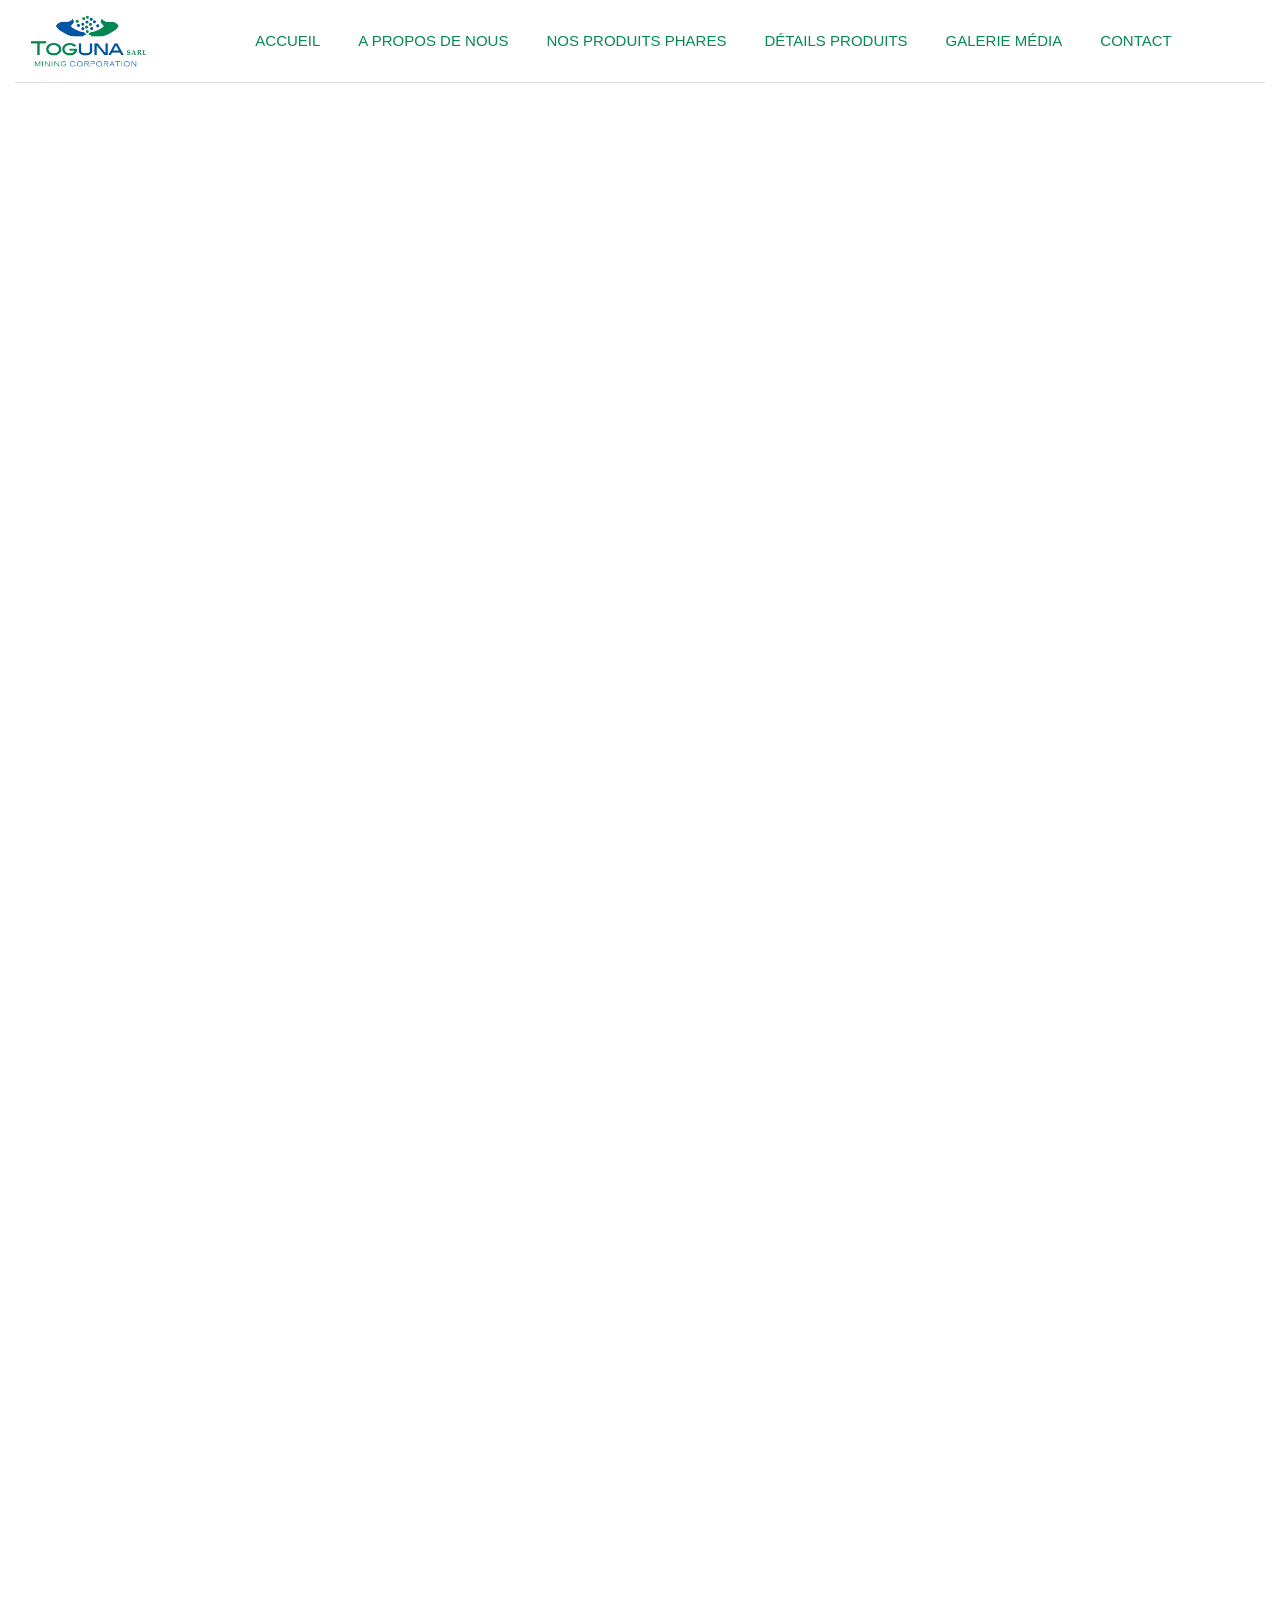
==== commit 77ecde8f: "Initial commit TmcWeb2" ====
--- a/about.html
+++ b/about.html
@@ -2,12 +2,11 @@
 <html class="no-js" lang="zxx">
 
 
-<!-- Mirrored from html.rrdevs.net/faizen/index.html by HTTrack Website Copier/3.x [XR&CO'2014], Wed, 16 Jul 2025 09:36:57 GMT -->
 <head>
     <meta charset="utf-8">
     <meta http-equiv="x-ua-compatible" content="ie=edge">
     <title>Toguna Mining Corporation</title>
-    <meta name="description" content="">
+    <meta name="description" content="Découvrez la vision, les valeurs et les équipes de Toguna Mining Corporation, référence malienne en exploitation minière durable.">
     <meta name="author" content="soukhinkhan">
     <meta name="viewport" content="width=device-width, initial-scale=1">
     <!-- Place favicon.ico in the root directory -->
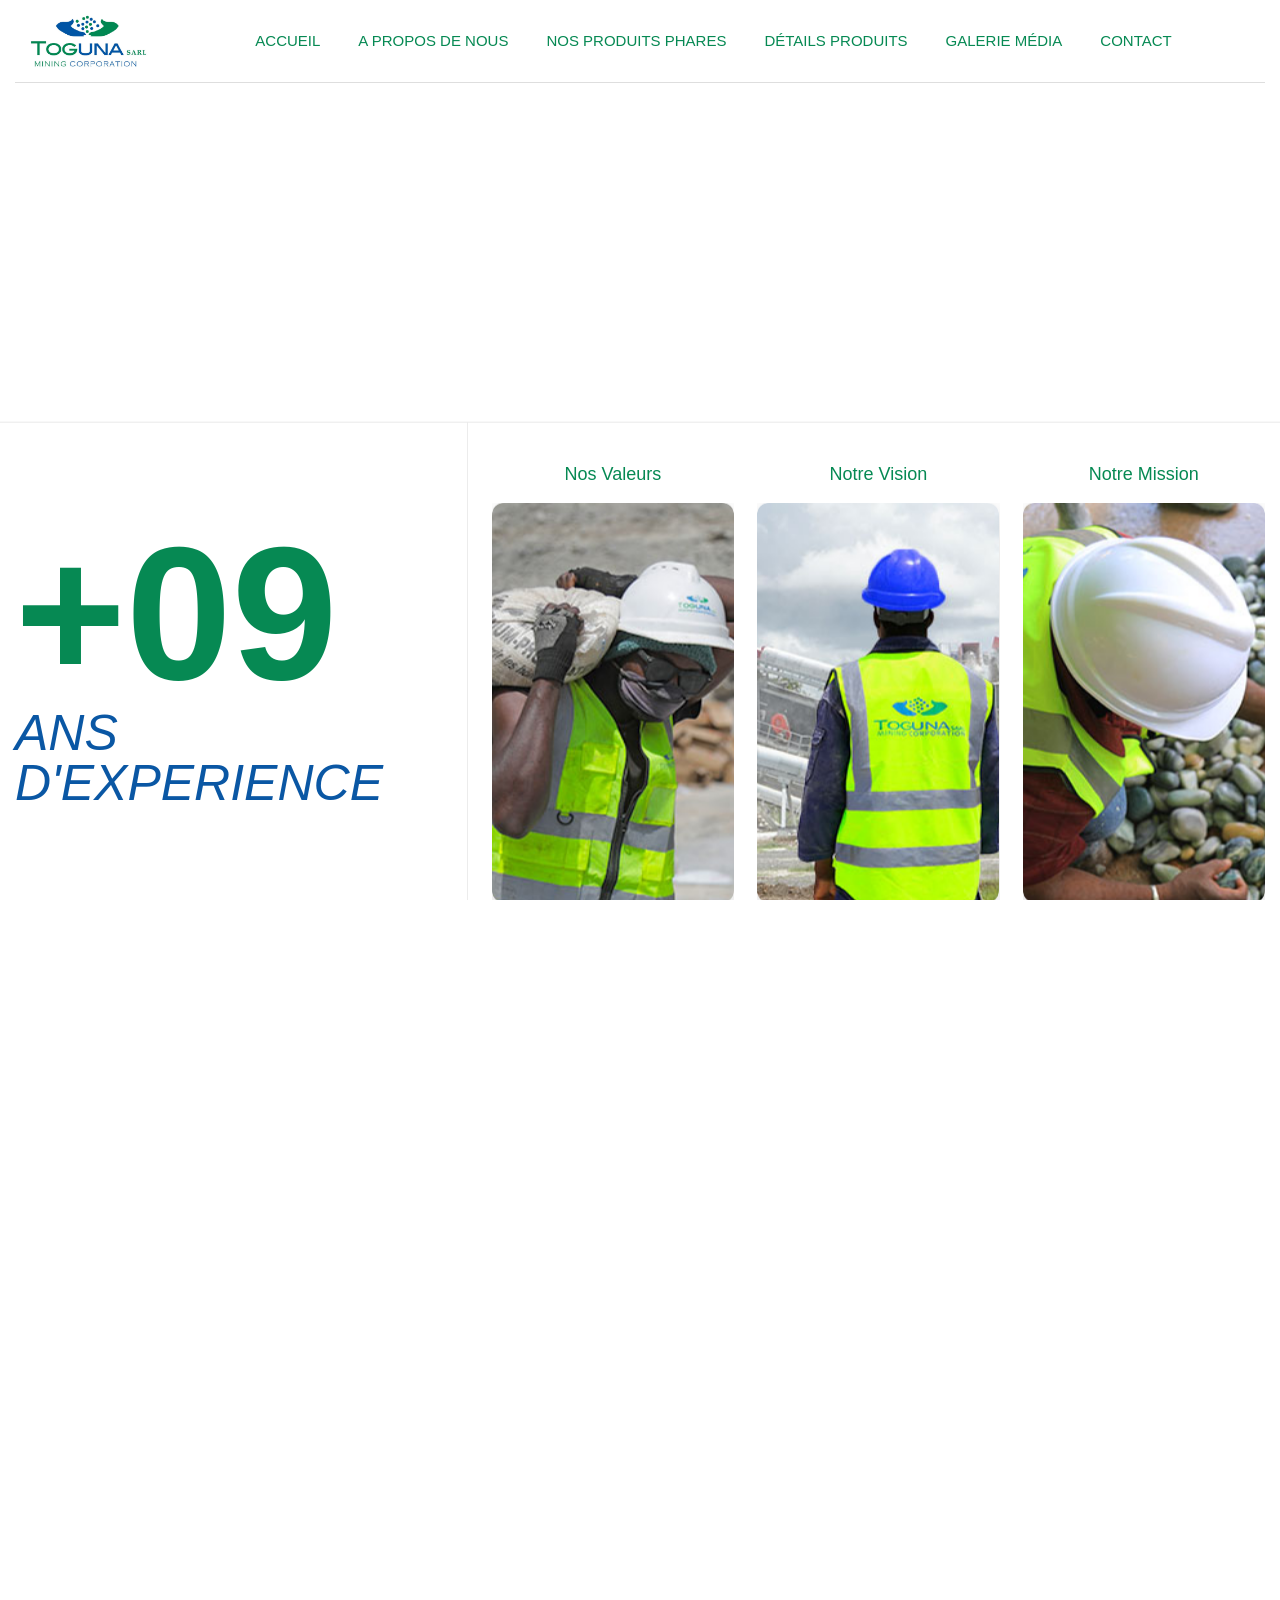
==== commit b0a069b7: "Lien TikTok vers le nouveau compte officiel @togunaminingofficiel Co-Authored-By: Claude Opus 4.8 <n" ====
--- a/about.html
+++ b/about.html
@@ -1289,7 +1289,7 @@
                         </div>
                         <p class="brand-description" style="font-size: clamp(15px, 1.4vw, 18px); line-height: 1.6;">Leader dans l'extraction et la transformation de produit de construction au Mali. Qualité, fiabilité et engagement pour vos chantiers.</p>
                         <div class="social-links">
-                            <a aria-label="Tiktok" href="https://www.tiktok.com/@togunamining?is_from_webapp=1&sender_device=pc" target="_blank" rel="noopener" class="social-link"><i class="fa-brands fa-tiktok"></i></a>
+                            <a aria-label="Tiktok" href="https://www.tiktok.com/@togunaminingofficiel" target="_blank" rel="noopener" class="social-link"><i class="fa-brands fa-tiktok"></i></a>
                             <a aria-label="Instagram" href="https://www.instagram.com/mtoguna?utm_source=ig_web_button_share_sheet&igsh=NGUwOWZidGE3OXhu" target="_blank" rel="noopener" class="social-link"><i class="fa-brands fa-instagram"></i></a>
                             <a aria-label="Facebook" href="https://www.facebook.com/share/1GqZebvYbv/?mibextid=wwXIfr" target="_blank" rel="noopener" class="social-link"><i class="fa-brands fa-facebook-f"></i></a>
                             <a aria-label="YouTube" href="https://youtube.com/@togunamining-corp?si=p4G_PjlKexDzstfh" target="_blank" rel="noopener" class="social-link"><i class="fa-brands fa-youtube"></i></a>
@@ -1329,7 +1329,7 @@
 
                 <!-- Section Copyright -->
                 <div class="footer-bottom">
-                    <p class="copyright">© 2025 GDA Corporate</p>
+                    <p class="copyright"><a href="https://gdamali.net/" target="_blank" rel="noopener" style="color: inherit; text-decoration: none;">© 2026 GDA Corporate</a></p>
                     <div class="legal-links">
                         <span class="legal-link">TMC Mining & Produits</span>
                     </div>
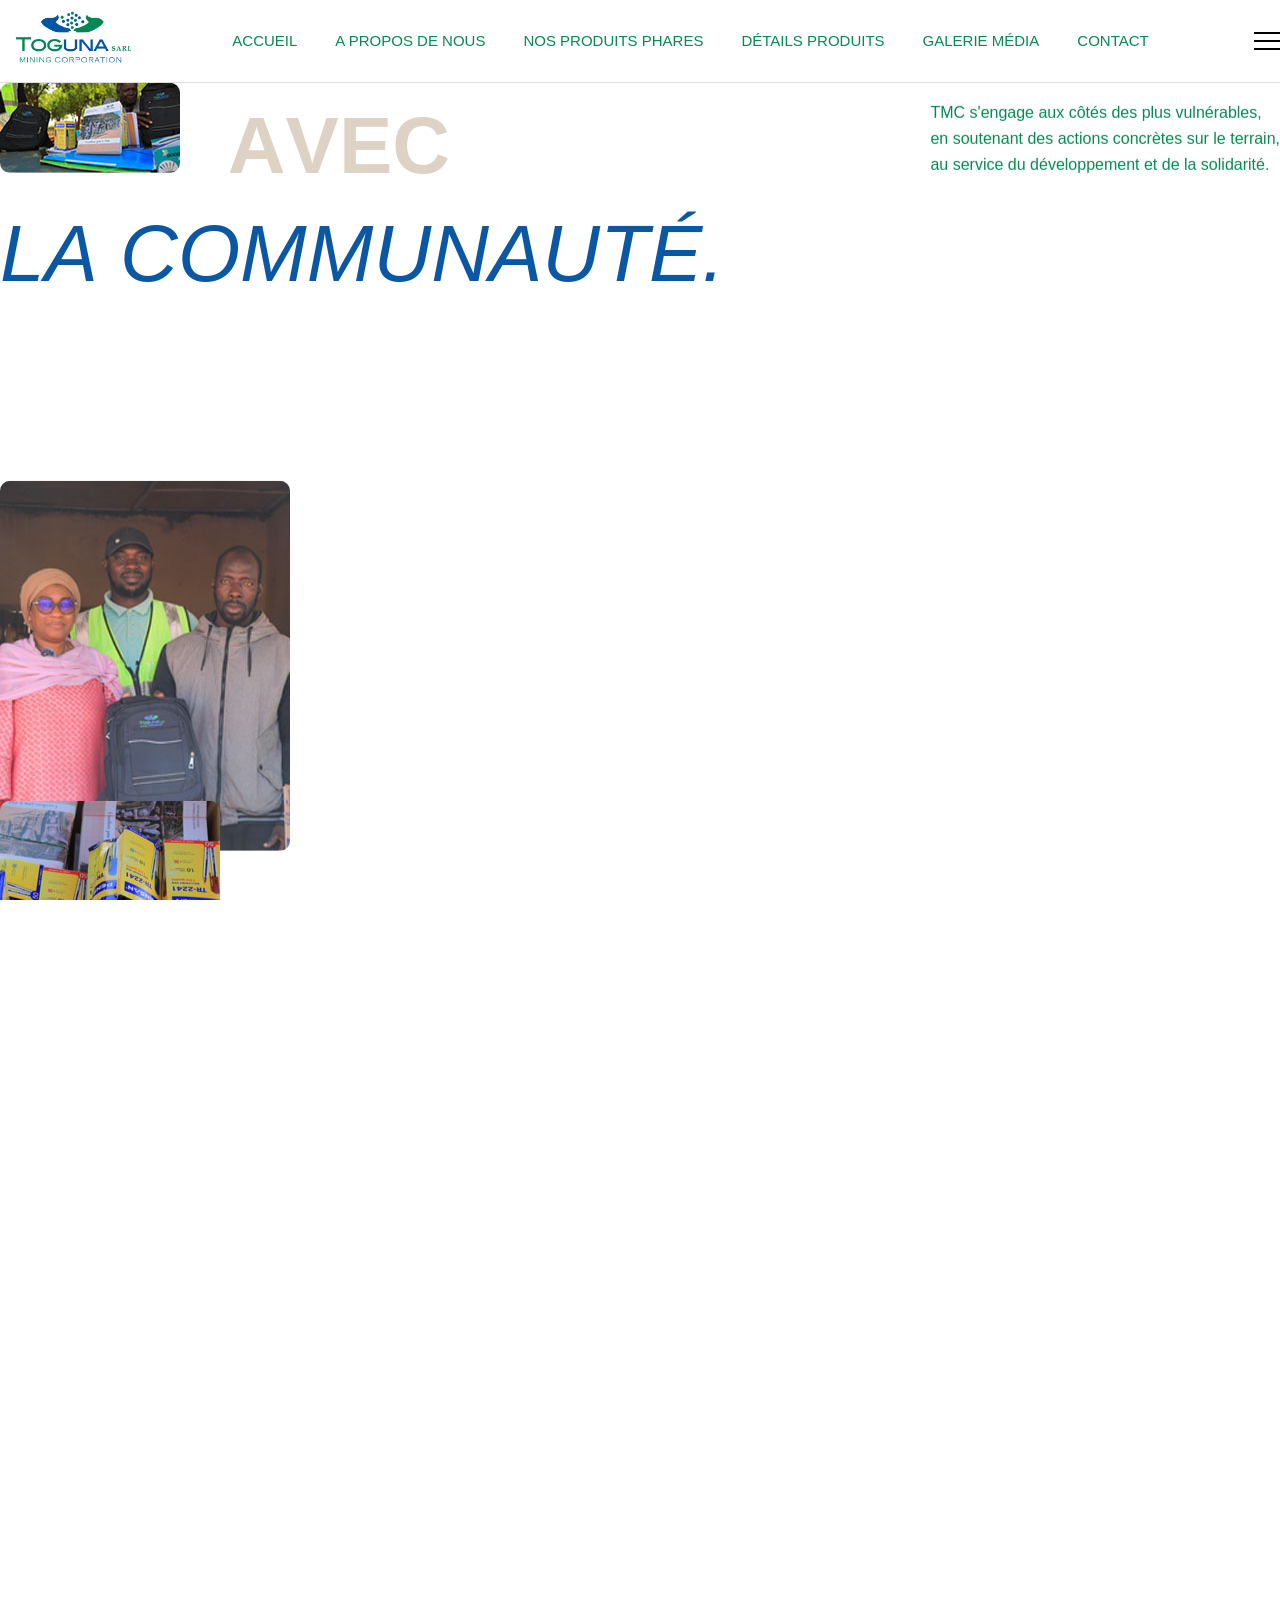
==== commit 19a8da5a: "Nettoyage : suppression de toutes les references template (agntix, envato, themezaa, rrdevs, faizen)" ====
--- a/about.html
+++ b/about.html
@@ -7,7 +7,7 @@
     <meta http-equiv="x-ua-compatible" content="ie=edge">
     <title>Toguna Mining Corporation</title>
     <meta name="description" content="Découvrez la vision, les valeurs et les équipes de Toguna Mining Corporation, référence malienne en exploitation minière durable.">
-    <meta name="author" content="soukhinkhan">
+    <meta name="author" content="Toguna Mining Corporation">
     <meta name="viewport" content="width=device-width, initial-scale=1">
     <!-- Place favicon.ico in the root directory -->
     <link rel="shortcut icon" type="image/x-icon" href="Assetstmc\tmclogo\toglogo.jpg">
@@ -1479,5 +1479,4 @@
 </body>
 
 
-<!-- Mirrored from html.rrdevs.net/faizen/index.html by HTTrack Website Copier/3.x [XR&CO'2014], Wed, 16 Jul 2025 09:37:31 GMT -->
 </html>
--- a/assets2/css/main.css
+++ b/assets2/css/main.css
@@ -1,8 +1,8 @@
 /*-----------------------------------------------------------------------------------
 
-    Template Name: Faizen - Digital Agency HTML Template.
-    Author: RRDevs
-    Support: https://support.rrdevs.net
+    Template Name: Toguna - Digital Agency HTML Template.
+    Author: Toguna
+    Support: #
     Description: Digital Agency HTML Template.
     Version: 1.0
 	Developer: Soukhin khan (https://github.com/Soukhinkhan)
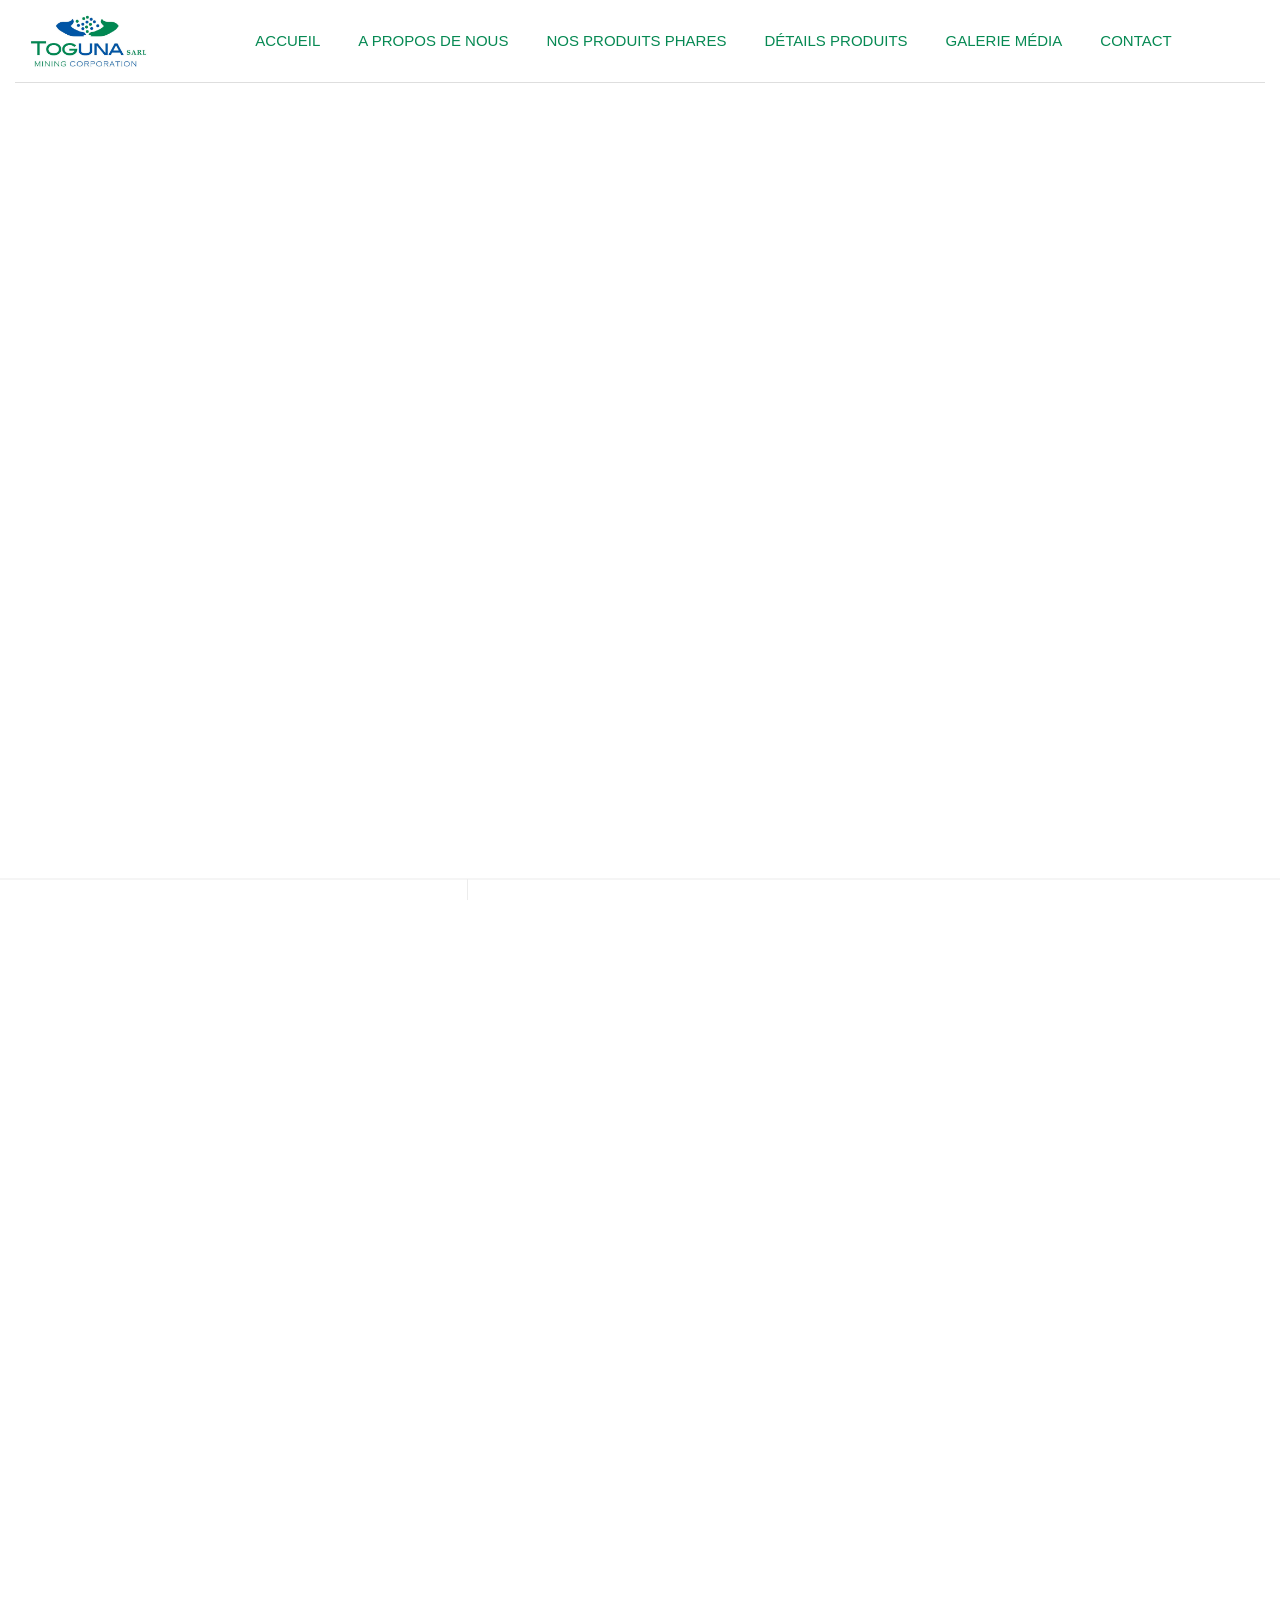
==== commit 8dabcf51: "Revert du nettoyage casse : restauration CSS/JS/HTML (site casse par le renommage de classes et les " ====
--- a/about.html
+++ b/about.html
@@ -7,7 +7,7 @@
     <meta http-equiv="x-ua-compatible" content="ie=edge">
     <title>Toguna Mining Corporation</title>
     <meta name="description" content="Découvrez la vision, les valeurs et les équipes de Toguna Mining Corporation, référence malienne en exploitation minière durable.">
-    <meta name="author" content="Toguna Mining Corporation">
+    <meta name="author" content="soukhinkhan">
     <meta name="viewport" content="width=device-width, initial-scale=1">
     <!-- Place favicon.ico in the root directory -->
     <link rel="shortcut icon" type="image/x-icon" href="Assetstmc\tmclogo\toglogo.jpg">
@@ -1479,4 +1479,5 @@
 </body>
 
 
+<!-- Mirrored from html.rrdevs.net/faizen/index.html by HTTrack Website Copier/3.x [XR&CO'2014], Wed, 16 Jul 2025 09:37:31 GMT -->
 </html>
--- a/assets2/css/main.css
+++ b/assets2/css/main.css
@@ -1,8 +1,8 @@
 /*-----------------------------------------------------------------------------------
 
-    Template Name: Toguna - Digital Agency HTML Template.
-    Author: Toguna
-    Support: #
+    Template Name: Faizen - Digital Agency HTML Template.
+    Author: RRDevs
+    Support: https://support.rrdevs.net
     Description: Digital Agency HTML Template.
     Version: 1.0
 	Developer: Soukhin khan (https://github.com/Soukhinkhan)
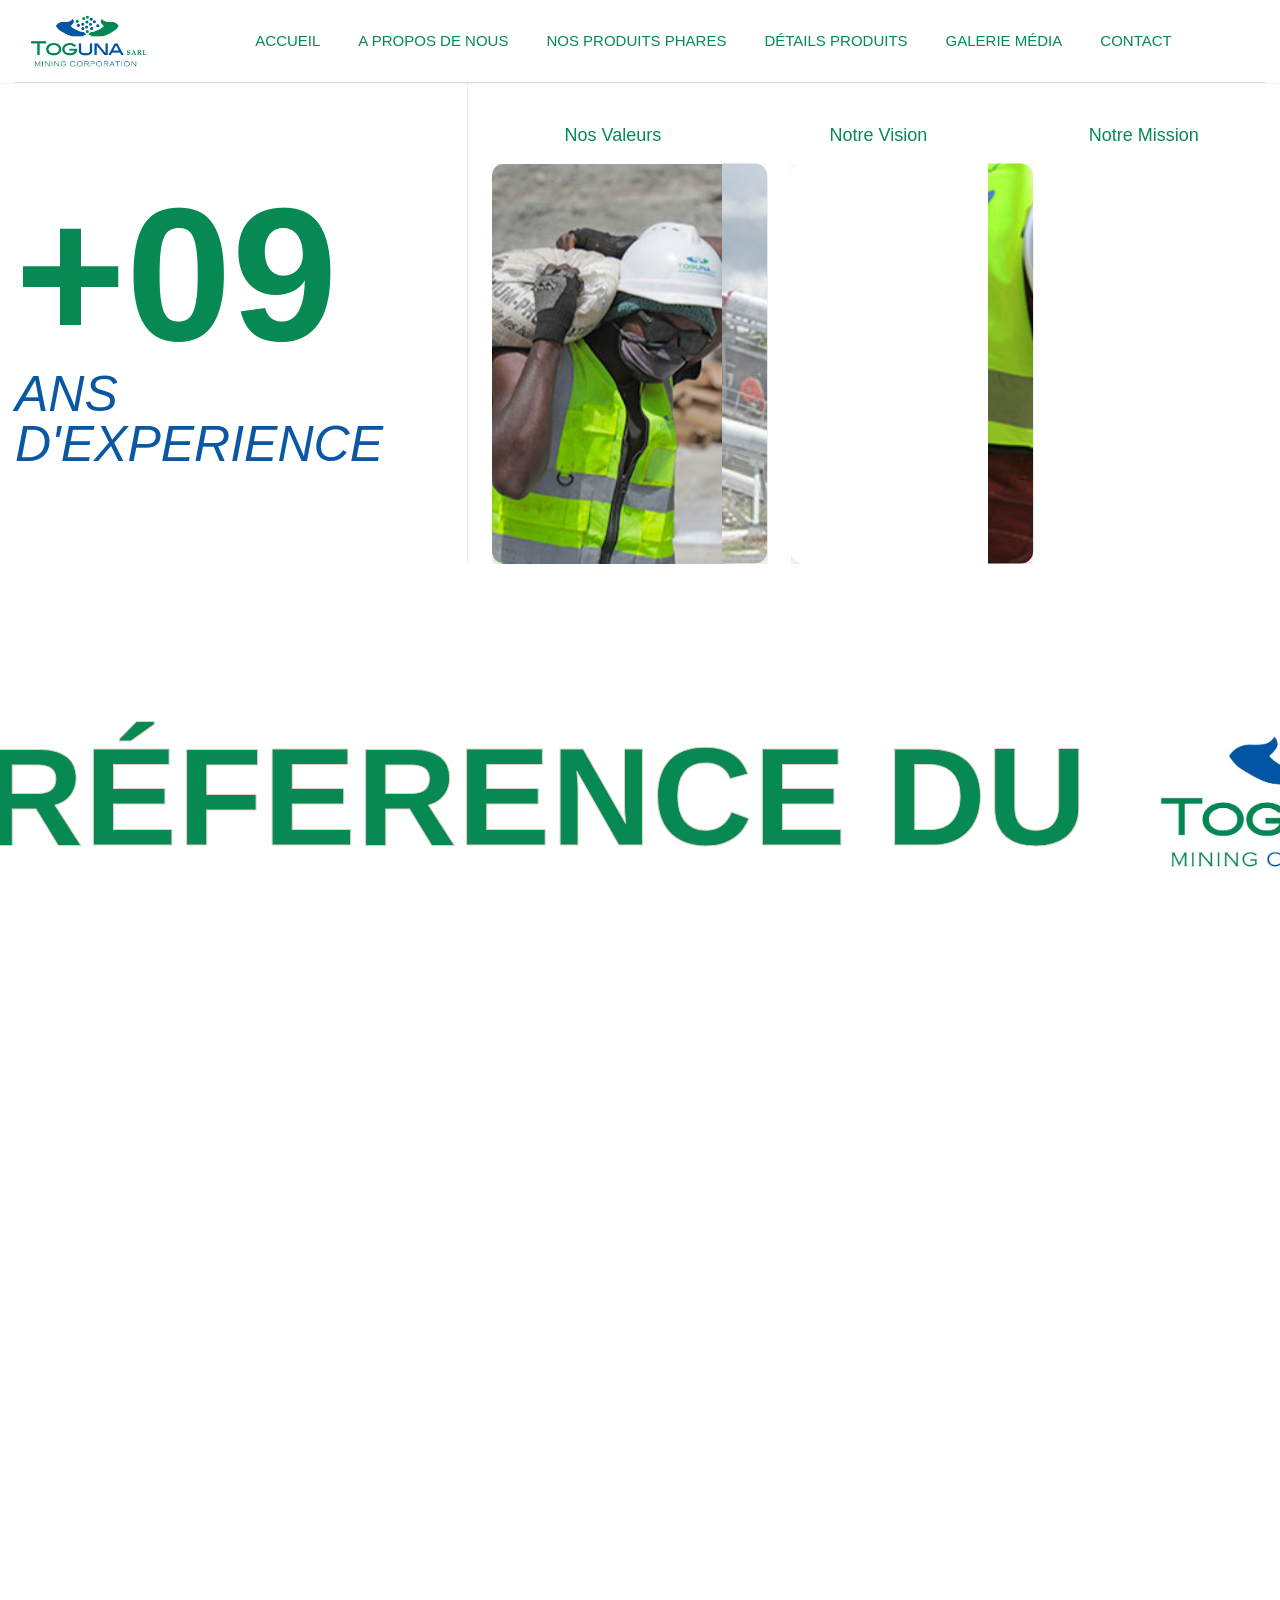
==== commit 1e7e7473: "Retrait des noms/emails template (agntix, ThemeZaa) sans toucher au CSS/JS - meta author -> Toguna M" ====
--- a/about.html
+++ b/about.html
@@ -7,7 +7,7 @@
     <meta http-equiv="x-ua-compatible" content="ie=edge">
     <title>Toguna Mining Corporation</title>
     <meta name="description" content="Découvrez la vision, les valeurs et les équipes de Toguna Mining Corporation, référence malienne en exploitation minière durable.">
-    <meta name="author" content="soukhinkhan">
+    <meta name="author" content="Toguna Mining Corporation">
     <meta name="viewport" content="width=device-width, initial-scale=1">
     <!-- Place favicon.ico in the root directory -->
     <link rel="shortcut icon" type="image/x-icon" href="Assetstmc\tmclogo\toglogo.jpg">
@@ -1479,5 +1479,4 @@
 </body>
 
 
-<!-- Mirrored from html.rrdevs.net/faizen/index.html by HTTrack Website Copier/3.x [XR&CO'2014], Wed, 16 Jul 2025 09:37:31 GMT -->
 </html>
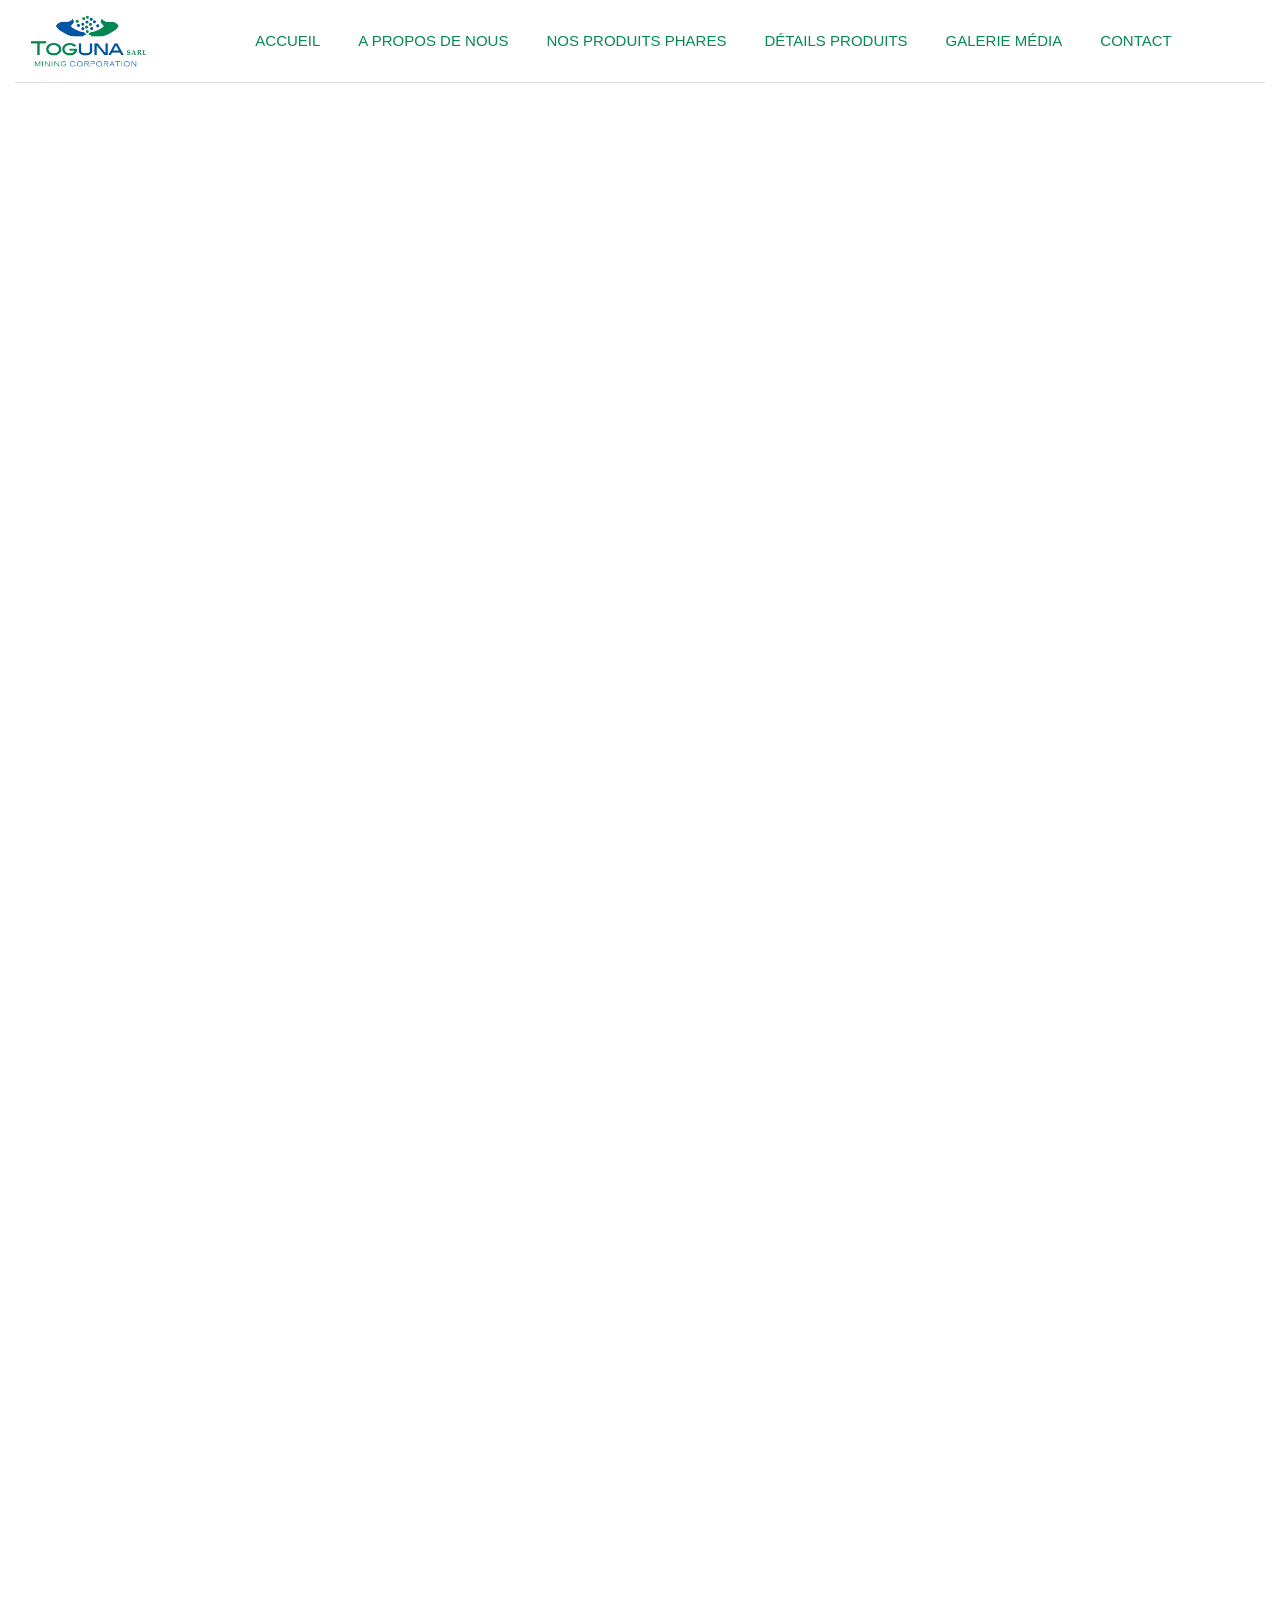
==== commit dbba9ed1: "Renommage des pages avec des noms clairs + produit Gravier Mix - index-startup-agency-light.html -> " ====
--- a/about.html
+++ b/about.html
@@ -899,13 +899,13 @@
                                             <a href="about.html">A propos de nous</a>
                                         </li>
                                         <li>
-                                            <a href="portfolio-creative-thumb-slider.html">Nos produits phares</a>
+                                            <a href="produits-phares.html">Nos produits phares</a>
                                         </li>
                                         <li>
-                                            <a href="portfolio-details-creative-slider-light.html">Détails produits</a>
+                                            <a href="details-produits.html">Détails produits</a>
                                         </li>
                                         <li>
-                                            <a href="index-startup-agency-light.html">Galerie Média</a>
+                                            <a href="galerie.html">Galerie Média</a>
                                         </li>
                                         <li>
                                             <a href="contact.html">Contact</a>
@@ -1212,7 +1212,7 @@
                             </div>
                             <div class="project-section__content margin-top margin-left">
                                 <div class="tp-portfolio-more tp-hover-btn-wrapper tp-btn-bounce-2">
-                                    <a href="index-startup-agency-light.html"
+                                    <a href="galerie.html"
                                         class="tp-hover-btn tp-hover-btn-item tp-btn-circle-2 d-flex align-items-center justify-content-center flex-column">
                                         <span class="tp-btn-circle-text-2">
                                             Voir <svg width="18" height="18" viewBox="0 0 18 18" fill="none" xmlns="http://www.w3.org/2000/svg">
@@ -1299,11 +1299,11 @@
                     <!-- Colonne Product -->
                     <div class="footer-column">
                         <h3 class="column-title">Produits</h3>
-                        <h4 class="page-link-title"><a href="portfolio-details-creative-slider-light.html" class="footer-link">Calcaire</a></h4>
-                        <h4 class="page-link-title"><a href="portfolio-details-creative-slider-light.html" class="footer-link">Dolérite</a></h4>
-                        <h4 class="page-link-title"><a href="portfolio-details-creative-slider-light.html" class="footer-link">Pierres taillées</a></h4>
-                        <h4 class="page-link-title"><a href="portfolio-details-creative-slider-light.html" class="footer-link">Graviers</a></h4>
-                        <h4 class="page-link-title"><a href="portfolio-details-creative-slider-light.html" class="footer-link">Galets décoratifs</a></h4>
+                        <h4 class="page-link-title"><a href="details-produits.html" class="footer-link">Calcaire</a></h4>
+                        <h4 class="page-link-title"><a href="details-produits.html" class="footer-link">Dolérite</a></h4>
+                        <h4 class="page-link-title"><a href="details-produits.html" class="footer-link">Pierres taillées</a></h4>
+                        <h4 class="page-link-title"><a href="details-produits.html" class="footer-link">Graviers</a></h4>
+                        <h4 class="page-link-title"><a href="details-produits.html" class="footer-link">Galets décoratifs</a></h4>
                     </div>
 
                     <!-- Colonne Resources -->
@@ -1311,7 +1311,7 @@
                         <h3 class="column-title">Ressources</h3>
                         <h4 class="page-link-title"><a href="Assetstmc/abouts/Presentation Toguna Mining.pdf" download target="_blank" rel="noopener" class="footer-link">Présentation (PDF)</a></h4>
                         <h4 class="page-link-title"><a href="Assetstmc/abouts/CATALOGUE MINING REVUUU PRINT.pdf" download target="_blank" rel="noopener" class="footer-link">Catalogue (PDF)</a></h4>
-                        <h4 class="page-link-title"><a href="index-startup-agency-light.html" class="footer-link">Galerie média</a></h4>
+                        <h4 class="page-link-title"><a href="galerie.html" class="footer-link">Galerie média</a></h4>
                         <h4 class="page-link-title"><a href="contact.html" class="footer-link">Support</a></h4>
                     </div>
 
@@ -1320,9 +1320,9 @@
                         <h3 class="column-title">Nos pages</h3>
                         <h4 class="page-link-title"><a href="index.html" class="footer-link">Accueil</a></h4>
                         <h4 class="page-link-title"><a href="about.html" class="footer-link">À propos</a></h4>
-                        <h4 class="page-link-title"><a href="portfolio-creative-thumb-slider.html" class="footer-link">Nos produits phares</a></h4>
-                        <h4 class="page-link-title"><a href="portfolio-details-creative-slider-light.html" class="footer-link">Détails produits</a></h4>
-                        <h4 class="page-link-title"><a href="index-startup-agency-light.html" class="footer-link">Galerie média</a></h4>
+                        <h4 class="page-link-title"><a href="produits-phares.html" class="footer-link">Nos produits phares</a></h4>
+                        <h4 class="page-link-title"><a href="details-produits.html" class="footer-link">Détails produits</a></h4>
+                        <h4 class="page-link-title"><a href="galerie.html" class="footer-link">Galerie média</a></h4>
                         <h4 class="page-link-title"><a href="contact.html" class="footer-link">Contact</a></h4>
                     </div>
                 </div>
